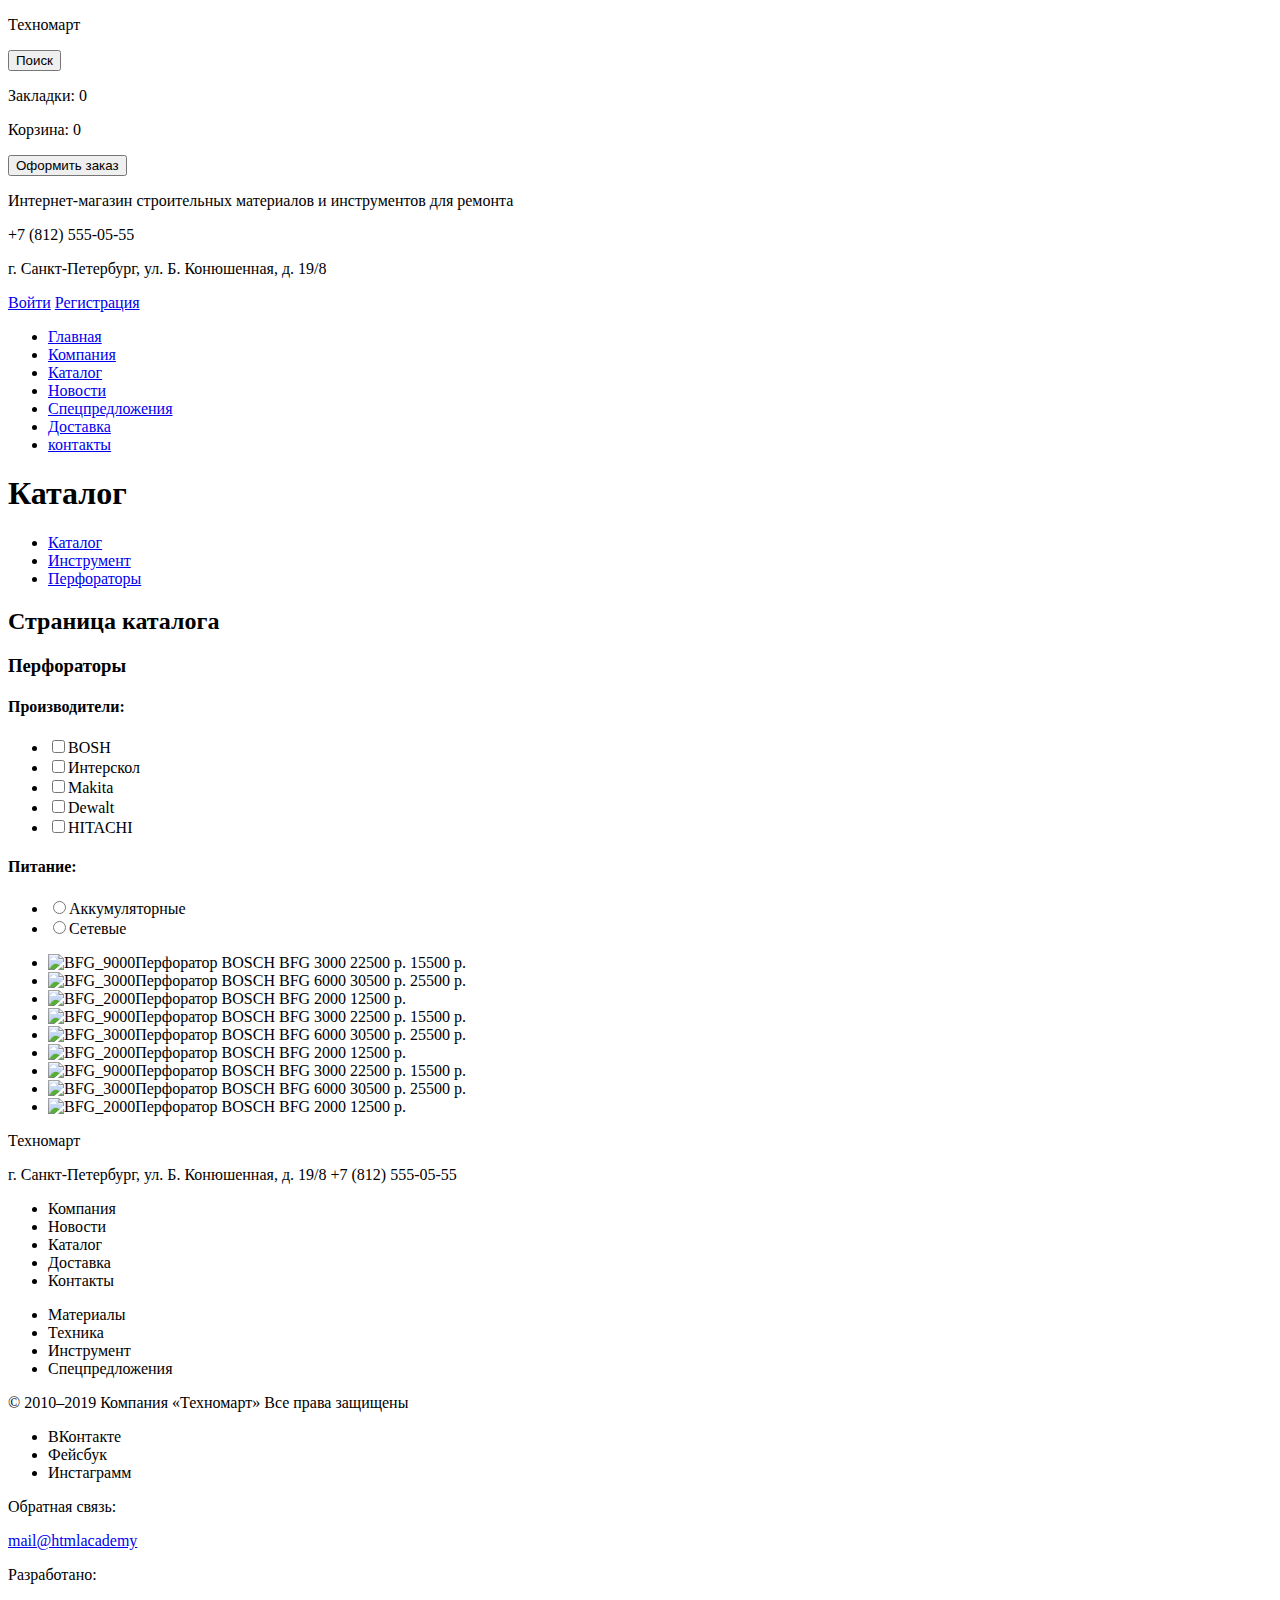
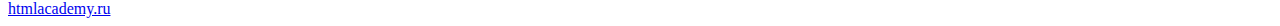
==== catalog.html @ 67257e68 "Разметка главной странцы и каталога 1" ====
﻿<!DOCTYPE html>
<html lang="ru">
  <head>
    <meta charset="utf-8">
    <meta name="keywords" content="Техномарт, инструменты">
    <meta name="description" content="интернет-магазн инструментов Техномарт"> 
    <title>HTML Academy: Техномарт</title>
  </head>
  <body>
    <header class="main-heder">
      <div class="main-heder__top">
        <p class="main-heder__top--header">Техномарт</p>
        <button class="main-heder__top--search">Поиск</button>
        <p class="main-heder__top--marks">Закладки: 0</p>
        <p class="main-heder__top--basket">Корзина: 0</p>
        <button class="botton">Оформить заказ</button>
      </div>
      <div class="main-heder__wrap">
        <p class="main-heder__wrap--text">Интернет-магазин строительных материалов и инструментов для ремонта</p>
        <div>
          <span class="main-heder__wrap--phone">+7 (812) 555-05-55</span>
          <p class="main-heder__wrap--adress">г. Санкт-Петербург, ул. Б. Конюшенная, д. 19/8</p>
          <div class="main-heder__wrap--personal">
            <a href="https://htmlacademy.ru/">Войти</a>
            <a href="https://htmlacademy.ru/">Регистрация</a>
          </div>

        </div>
      </div>
      <nav class="main-navigation">
        <ul class="main-navigation--list">
          <li><a href="index.html">Главная</a></li>
          <li><a href="about.html">Компания</a></li>
          <li><a href="catalog.html">Каталог</a></li>
          <li><a href="news.html">Новости</a></li>
          <li><a href="offer.html">Спецпредложения</a></li>
          <li><a href="delivery.html">Доставка</a></li>
          <li><a href="contacts.html">контакты</a></li>
        </ul>
      </nav>
    </header>

    <main class="container">
        <h1 class="visually-hidden">Каталог</h1>
      <div>
          <ul>
              <li><a href="catalog.html">Каталог</a></li>
              <li><a href="tools.html">Инструмент</a></li>
              <li><a href="perforators.html">Перфораторы</a></li>
          </ul>
          <h2 class="visually-hidden">Страница каталога</h2>
          <section class="perforators__conteiner">
              <h3 class="perforators__conteiner--header">Перфораторы</h3>
              <section class="perforators__filters">
                  <div>
                      <h4>Производители:</h4>
                      <ul>
                          <li> <input type="checkbox" id="bosh"><label for="bosh">BOSH</label></li>
                          <li> <input type="checkbox" id="interskol"><label for="interskol">Интерскол</label></li>
                          <li> <input type="checkbox" id="makita"><label for="makita">Makita</label></li>
                          <li> <input type="checkbox" id="dewalt"><label for="dewalt">Dewalt</label></li>
                          <li> <input type="checkbox" id="hitachi"><label for="hitachi">HITACHI</label></li>
                      </ul>
                      <h4>Питание:</h4>
                      <ul>
                          <li> <input type="radio" id="batery"><label for="batery">Аккумуляторные</label></li>
                          <li> <input type="radio" id="supply"><label for="supply">Сетевые</label></li>
                         
                      </ul>
                  </div> 
              </section>
              <section class="goods">
                    
                    <ul class="goods__catalog">
                      <li class="goods__catalog--item"><img src="item.png" alt="BFG_9000">Перфоратор BOSCH BFG 3000 22500 р. 15500 р.</li>
                      <li class="goods__catalog--item"><img src="item.png" alt="BFG_3000">Перфоратор BOSCH BFG 6000 30500 р. 25500 р.</li>
                      <li class="goods__catalog--item"><img src="item.png" alt="BFG_2000">Перфоратор BOSCH BFG 2000 12500 р.</li>
                      <li class="goods__catalog--item"><img src="item.png" alt="BFG_9000">Перфоратор BOSCH BFG 3000 22500 р. 15500 р.</li>
                      <li class="goods__catalog--item"><img src="item.png" alt="BFG_3000">Перфоратор BOSCH BFG 6000 30500 р. 25500 р.</li>
                      <li class="goods__catalog--item"><img src="item.png" alt="BFG_2000">Перфоратор BOSCH BFG 2000 12500 р.</li><li class="goods__catalog--item"><img src="item.png" alt="BFG_9000">Перфоратор BOSCH BFG 3000 22500 р. 15500 р.</li>
                      <li class="goods__catalog--item"><img src="item.png" alt="BFG_3000">Перфоратор BOSCH BFG 6000 30500 р. 25500 р.</li>
                      <li class="goods__catalog--item"><img src="item.png" alt="BFG_2000">Перфоратор BOSCH BFG 2000 12500 р.</li>
                    </ul>
                  </section>

          </section>
      </div>
    
              
   </main>

    <footer class="main-footer">
      <div class="main-footer__wrap">
        <p class="main-footer__wrap--heder">Техномарт</p>
        <p class="main-footer__wrap--contacts">г. Санкт-Петербург, ул. Б. Конюшенная, д. 19/8 +7 (812) 555-05-55</p>
        <ul class="main-footer__wrap--nav">
          <li>Компания</li>
          <li>Новости</li>
          <li>Каталог</li>
          <li>Доставка</li>
          <li>Контакты</li>
        </ul>

        <ul class="main-footer__wrap--catalog">
          <li>Материалы</li>
          <li>Техника</li>
          <li>Инструмент</li>
          <li>Спецпредложения</li>
        </ul>
      </div>
      <div class="main-footer__bottom">
        <p class="main-footer__bottom--text">© 2010–2019 Компания «Техномарт» Все права защищены</p>
          <ul class="main-footer__bottom--sotial">
            <li>ВКонтакте</li>
            <li>Фейсбук</li>
            <li>Инстаграмм</li>
          </ul>
          <p class="main-footer__bottom--email">Обратная связь:</p>
          <a href="mail@htmlacademy" class="main-footer__bottom--link">mail@htmlacademy</a>
          <p class="main-footer__bottom--developer">Разработано:</p>
          <a href="htmlacademy.ru" class="main-footer__bottom--link">htmlacademy.ru</a>
      </div>   
    </footer>

  </body>
</html>
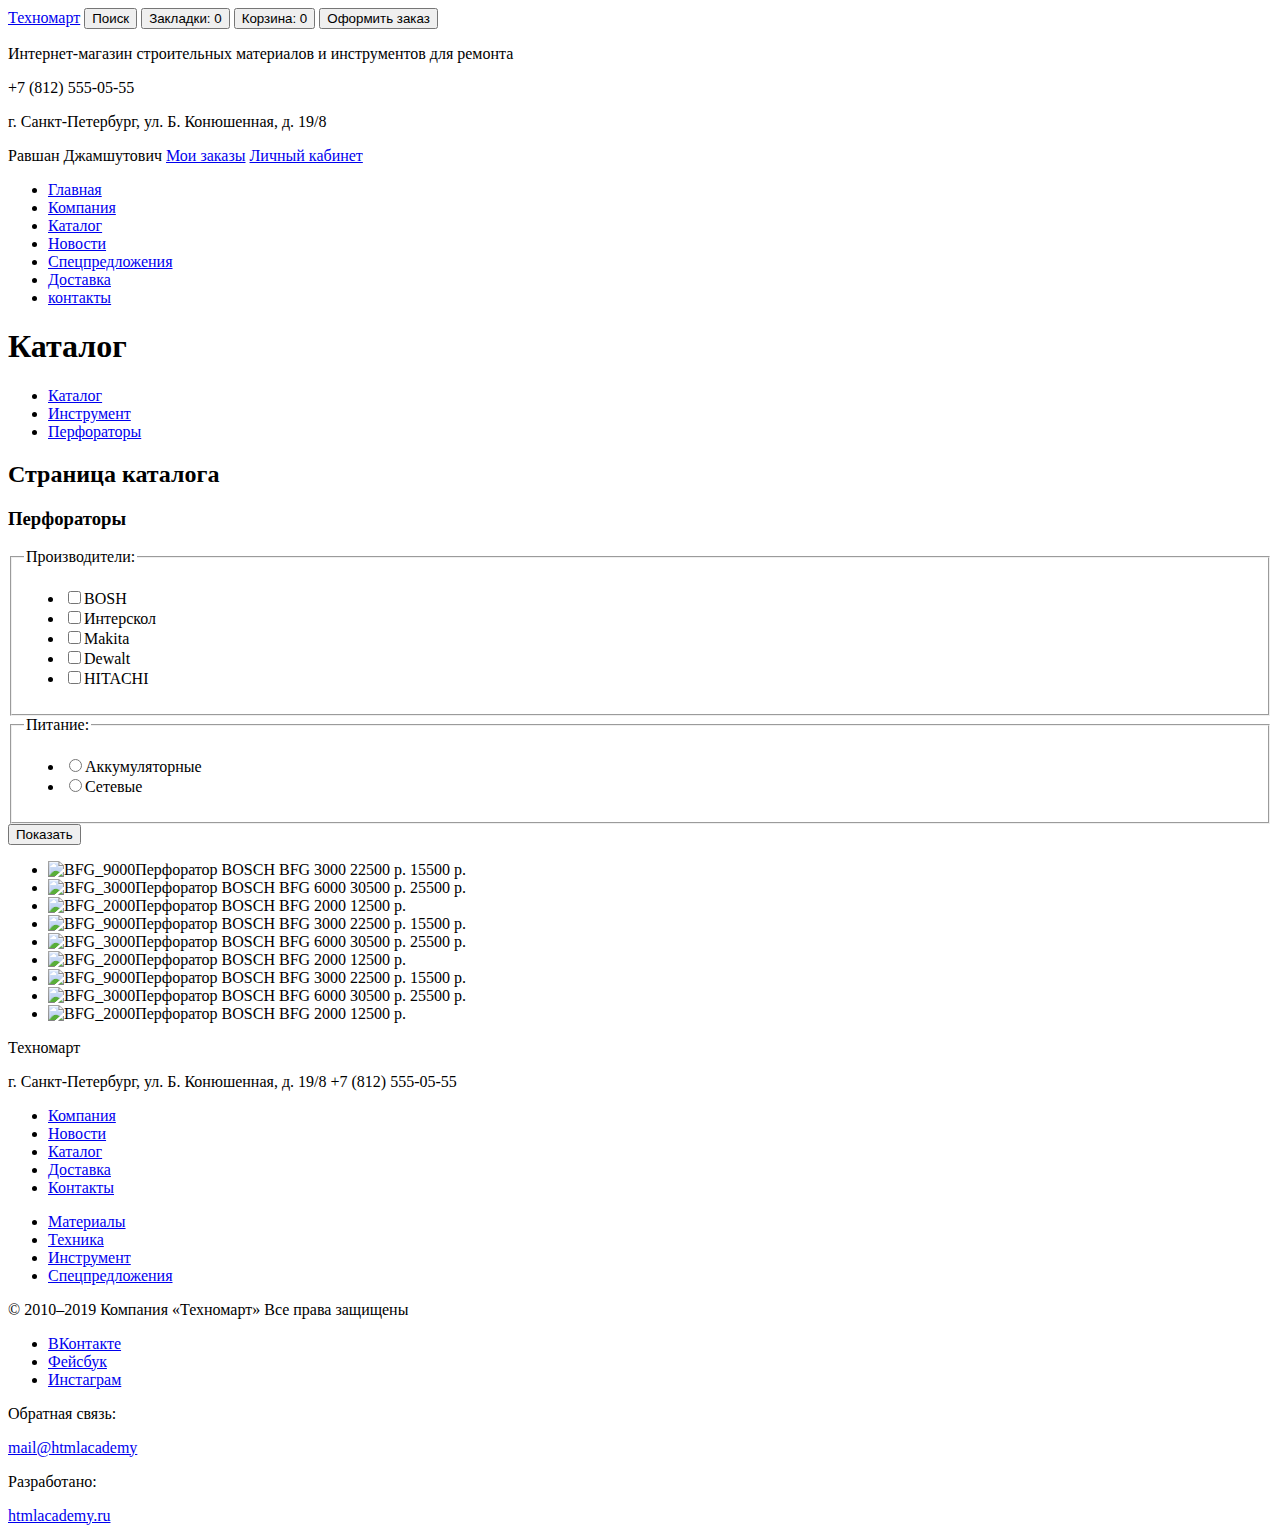
==== commit b7e9c418: "Разметка личного проекта. Исправление ошибок." ====
--- a/catalog.html
+++ b/catalog.html
@@ -4,31 +4,31 @@
     <meta charset="utf-8">
     <meta name="keywords" content="Техномарт, инструменты">
     <meta name="description" content="интернет-магазн инструментов Техномарт"> 
-    <title>HTML Academy: Техномарт</title>
+    <title>HTML Academy: Каталог Техномарт</title>
   </head>
   <body>
     <header class="main-heder">
       <div class="main-heder__top">
-        <p class="main-heder__top--header">Техномарт</p>
-        <button class="main-heder__top--search">Поиск</button>
-        <p class="main-heder__top--marks">Закладки: 0</p>
-        <p class="main-heder__top--basket">Корзина: 0</p>
+        <a class="main-heder__header" href="https://htmlacademy.ru/">Техномарт</a>
+        <button class="main-heder__search">Поиск</button>
+        <button class="main-heder__marks">Закладки: 0</button>
+        <button class="main-heder__basket">Корзина: 0</button>
         <button class="botton">Оформить заказ</button>
       </div>
       <div class="main-heder__wrap">
-        <p class="main-heder__wrap--text">Интернет-магазин строительных материалов и инструментов для ремонта</p>
+        <p class="main-heder__text">Интернет-магазин строительных материалов и инструментов для ремонта</p>
         <div>
-          <span class="main-heder__wrap--phone">+7 (812) 555-05-55</span>
-          <p class="main-heder__wrap--adress">г. Санкт-Петербург, ул. Б. Конюшенная, д. 19/8</p>
-          <div class="main-heder__wrap--personal">
-            <a href="https://htmlacademy.ru/">Войти</a>
-            <a href="https://htmlacademy.ru/">Регистрация</a>
-          </div>
-
+            <span class="main-heder__phone">+7 (812) 555-05-55</span>
+            <p class="main-heder__adress">г. Санкт-Петербург, ул. Б. Конюшенная, д. 19/8</p>
+        </div>
+        <div class="main-heder__personal">
+            <span class="main-heder__name">Равшан Джамшутович</span>
+            <a class="main-heder__oders" href="https://htmlacademy.ru/">Мои заказы</a>
+            <a class="main-heder__kabinet" href="https://htmlacademy.ru/">Личный кабинет</a>
         </div>
       </div>
       <nav class="main-navigation">
-        <ul class="main-navigation--list">
+        <ul class="main-navigation__list">
           <li><a href="index.html">Главная</a></li>
           <li><a href="about.html">Компания</a></li>
           <li><a href="catalog.html">Каталог</a></li>
@@ -42,85 +42,86 @@
 
     <main class="container">
         <h1 class="visually-hidden">Каталог</h1>
-      <div>
-          <ul>
+          <ul class="breadcrumbs">
               <li><a href="catalog.html">Каталог</a></li>
               <li><a href="tools.html">Инструмент</a></li>
               <li><a href="perforators.html">Перфораторы</a></li>
           </ul>
           <h2 class="visually-hidden">Страница каталога</h2>
-          <section class="perforators__conteiner">
-              <h3 class="perforators__conteiner--header">Перфораторы</h3>
-              <section class="perforators__filters">
-                  <div>
-                      <h4>Производители:</h4>
+          <section class="main__conteiner">
+              <h3 class="main__header">Перфораторы</h3>
+              <div class="main__filters">
+                      <fieldset>
+                          <legend>Производители:</legend>
                       <ul>
-                          <li> <input type="checkbox" id="bosh"><label for="bosh">BOSH</label></li>
-                          <li> <input type="checkbox" id="interskol"><label for="interskol">Интерскол</label></li>
-                          <li> <input type="checkbox" id="makita"><label for="makita">Makita</label></li>
-                          <li> <input type="checkbox" id="dewalt"><label for="dewalt">Dewalt</label></li>
-                          <li> <input type="checkbox" id="hitachi"><label for="hitachi">HITACHI</label></li>
+                          <li> <input type="checkbox" name="bosh" id="bosh"><label for="bosh">BOSH</label></li>
+                          <li> <input type="checkbox" name="interskol" id="interskol"><label for="interskol">Интерскол</label></li>
+                          <li> <input type="checkbox" name="makita" id="makita"><label for="makita">Makita</label></li>
+                          <li> <input type="checkbox" name="dewalt" id="dewalt"><label for="dewalt">Dewalt</label></li>
+                          <li> <input type="checkbox" name="hitachi" id="hitachi"><label for="hitachi">HITACHI</label></li>
                       </ul>
-                      <h4>Питание:</h4>
+                      </fieldset>
+                  <fieldset>
+                      <legend>Питание:</legend>
                       <ul>
-                          <li> <input type="radio" id="batery"><label for="batery">Аккумуляторные</label></li>
-                          <li> <input type="radio" id="supply"><label for="supply">Сетевые</label></li>
-                         
+                          <li> <input type="radio" name="power" value="batery" id="batery"><label for="batery">Аккумуляторные</label></li>
+                          <li> <input type="radio" name="power" value="supply" id="supply"><label for="supply">Сетевые</label></li>
                       </ul>
-                  </div> 
-              </section>
-              <section class="goods">
-                    
+                  </fieldset>
+                  <button class="button" type="submit">Показать</button>
+              </div> 
+              <section class="goods">   
                     <ul class="goods__catalog">
-                      <li class="goods__catalog--item"><img src="item.png" alt="BFG_9000">Перфоратор BOSCH BFG 3000 22500 р. 15500 р.</li>
-                      <li class="goods__catalog--item"><img src="item.png" alt="BFG_3000">Перфоратор BOSCH BFG 6000 30500 р. 25500 р.</li>
-                      <li class="goods__catalog--item"><img src="item.png" alt="BFG_2000">Перфоратор BOSCH BFG 2000 12500 р.</li>
-                      <li class="goods__catalog--item"><img src="item.png" alt="BFG_9000">Перфоратор BOSCH BFG 3000 22500 р. 15500 р.</li>
-                      <li class="goods__catalog--item"><img src="item.png" alt="BFG_3000">Перфоратор BOSCH BFG 6000 30500 р. 25500 р.</li>
-                      <li class="goods__catalog--item"><img src="item.png" alt="BFG_2000">Перфоратор BOSCH BFG 2000 12500 р.</li><li class="goods__catalog--item"><img src="item.png" alt="BFG_9000">Перфоратор BOSCH BFG 3000 22500 р. 15500 р.</li>
-                      <li class="goods__catalog--item"><img src="item.png" alt="BFG_3000">Перфоратор BOSCH BFG 6000 30500 р. 25500 р.</li>
-                      <li class="goods__catalog--item"><img src="item.png" alt="BFG_2000">Перфоратор BOSCH BFG 2000 12500 р.</li>
+                      <li class="goods__item"><img src="item.png" alt="BFG_9000">Перфоратор BOSCH BFG 3000 22500 р. 15500 р.</li>
+                      <li class="goods__item"><img src="item.png" alt="BFG_3000">Перфоратор BOSCH BFG 6000 30500 р. 25500 р.</li>
+                      <li class="goods__item"><img src="item.png" alt="BFG_2000">Перфоратор BOSCH BFG 2000 12500 р.</li>
+                      <li class="goods__item"><img src="item.png" alt="BFG_9000">Перфоратор BOSCH BFG 3000 22500 р. 15500 р.</li>
+                      <li class="goods__item"><img src="item.png" alt="BFG_3000">Перфоратор BOSCH BFG 6000 30500 р. 25500 р.</li>
+                      <li class="goods__item"><img src="item.png" alt="BFG_2000">Перфоратор BOSCH BFG 2000 12500 р.</li>
+                      <li class="goods__item"><img src="item.png" alt="BFG_9000">Перфоратор BOSCH BFG 3000 22500 р. 15500 р.</li>
+                      <li class="goods__item"><img src="item.png" alt="BFG_3000">Перфоратор BOSCH BFG 6000 30500 р. 25500 р.</li>
+                      <li class="goods__item"><img src="item.png" alt="BFG_2000">Перфоратор BOSCH BFG 2000 12500 р.</li>
                     </ul>
-                  </section>
+               </section>
 
           </section>
-      </div>
     
               
    </main>
 
-    <footer class="main-footer">
-      <div class="main-footer__wrap">
-        <p class="main-footer__wrap--heder">Техномарт</p>
-        <p class="main-footer__wrap--contacts">г. Санкт-Петербург, ул. Б. Конюшенная, д. 19/8 +7 (812) 555-05-55</p>
-        <ul class="main-footer__wrap--nav">
-          <li>Компания</li>
-          <li>Новости</li>
-          <li>Каталог</li>
-          <li>Доставка</li>
-          <li>Контакты</li>
-        </ul>
-
-        <ul class="main-footer__wrap--catalog">
-          <li>Материалы</li>
-          <li>Техника</li>
-          <li>Инструмент</li>
-          <li>Спецпредложения</li>
-        </ul>
-      </div>
-      <div class="main-footer__bottom">
-        <p class="main-footer__bottom--text">© 2010–2019 Компания «Техномарт» Все права защищены</p>
-          <ul class="main-footer__bottom--sotial">
-            <li>ВКонтакте</li>
-            <li>Фейсбук</li>
-            <li>Инстаграмм</li>
+   <footer class="main-footer">
+        <div class="main-footer__wrap">
+          <p class="main-footer__header">Техномарт</p>
+          <p class="main-footer__contacts">г. Санкт-Петербург, ул. Б. Конюшенная, д. 19/8 +7 (812) 555-05-55</p>
+          <ul class="main-footer__nav">
+            <li><a class="main-footer__link" href="about.html">Компания</a></li>
+            <li><a href="news.html">Новости</a></li>
+            <li><a href="catalog.html">Каталог</a></li>
+            <li><a href="delivery.html">Доставка</a></li>
+            <li><a href="contacts.html">Контакты</a></li>
           </ul>
-          <p class="main-footer__bottom--email">Обратная связь:</p>
-          <a href="mail@htmlacademy" class="main-footer__bottom--link">mail@htmlacademy</a>
-          <p class="main-footer__bottom--developer">Разработано:</p>
-          <a href="htmlacademy.ru" class="main-footer__bottom--link">htmlacademy.ru</a>
-      </div>   
-    </footer>
-
-  </body>
-</html>
+  
+          <ul class="main-footer__catalog">
+            <li><a href="materials.html">Материалы</a></li>
+            <li><a href="tehnik.html">Техника</a></li>
+            <li><a href="tools.html">Инструмент</a></li>
+            <li><a href="offers.html">Спецпредложения</a></li>
+          </ul>
+        </div>
+        <div class="main-footer__bottom">
+          <p class="main-footer__text">© 2010–2019 Компания «Техномарт» Все права защищены</p>
+            <ul class="main-footer__sotial">
+                <li><a class="main-footer__vk" href="vk.html">ВКонтакте</a></li>
+                <li><a class="main-footer__fb" href="fb.html">Фейсбук</a></li>
+                <li><a class="main-footer__instagram" href="instagram.html">Инстаграм</a></li>
+            </ul>
+            <p class="main-footer__email">Обратная связь:</p>
+            <a href="mail@htmlacademy" class="main-footer__link">mail@htmlacademy</a>
+            <p class="main-footer__developer">Разработано:</p>
+            <a href="htmlacademy.ru" class="main-footer__link">htmlacademy.ru</a>
+        </div>   
+      </footer>
+  
+    </body>
+  </html>
+  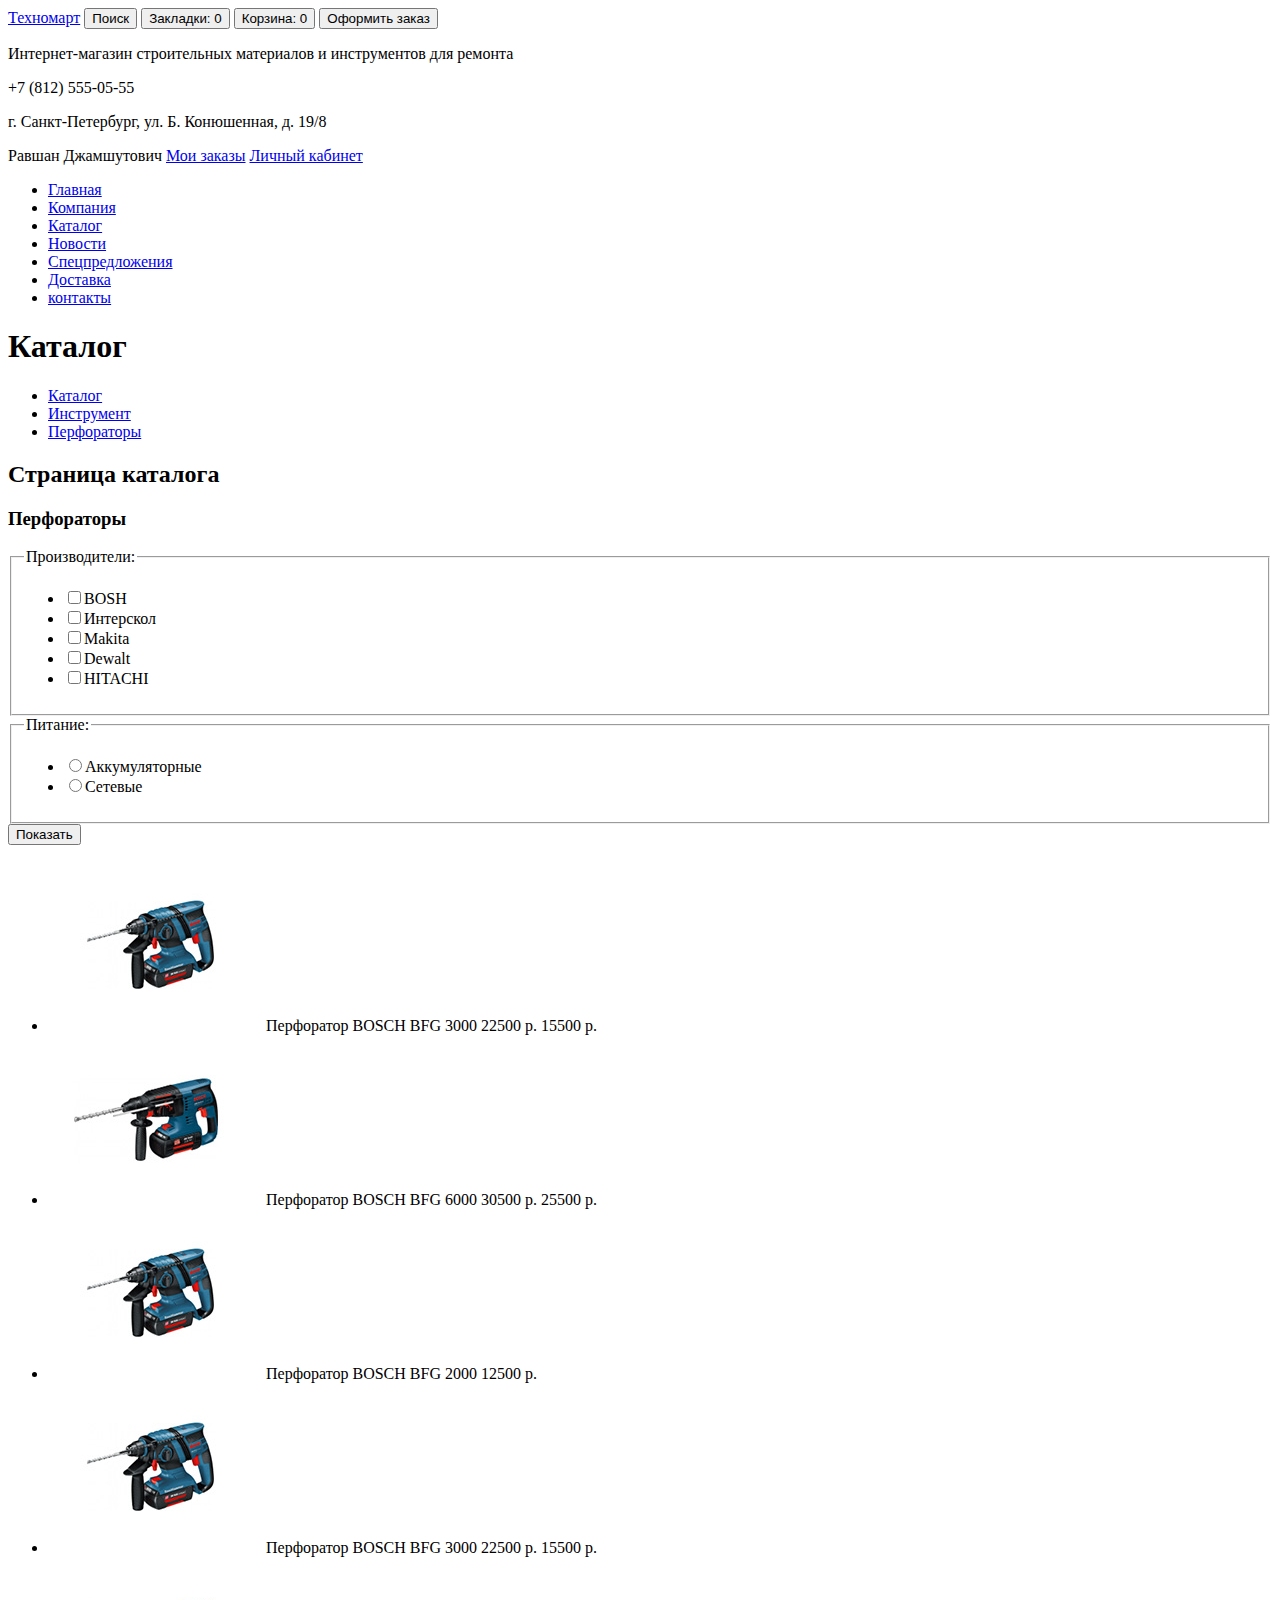
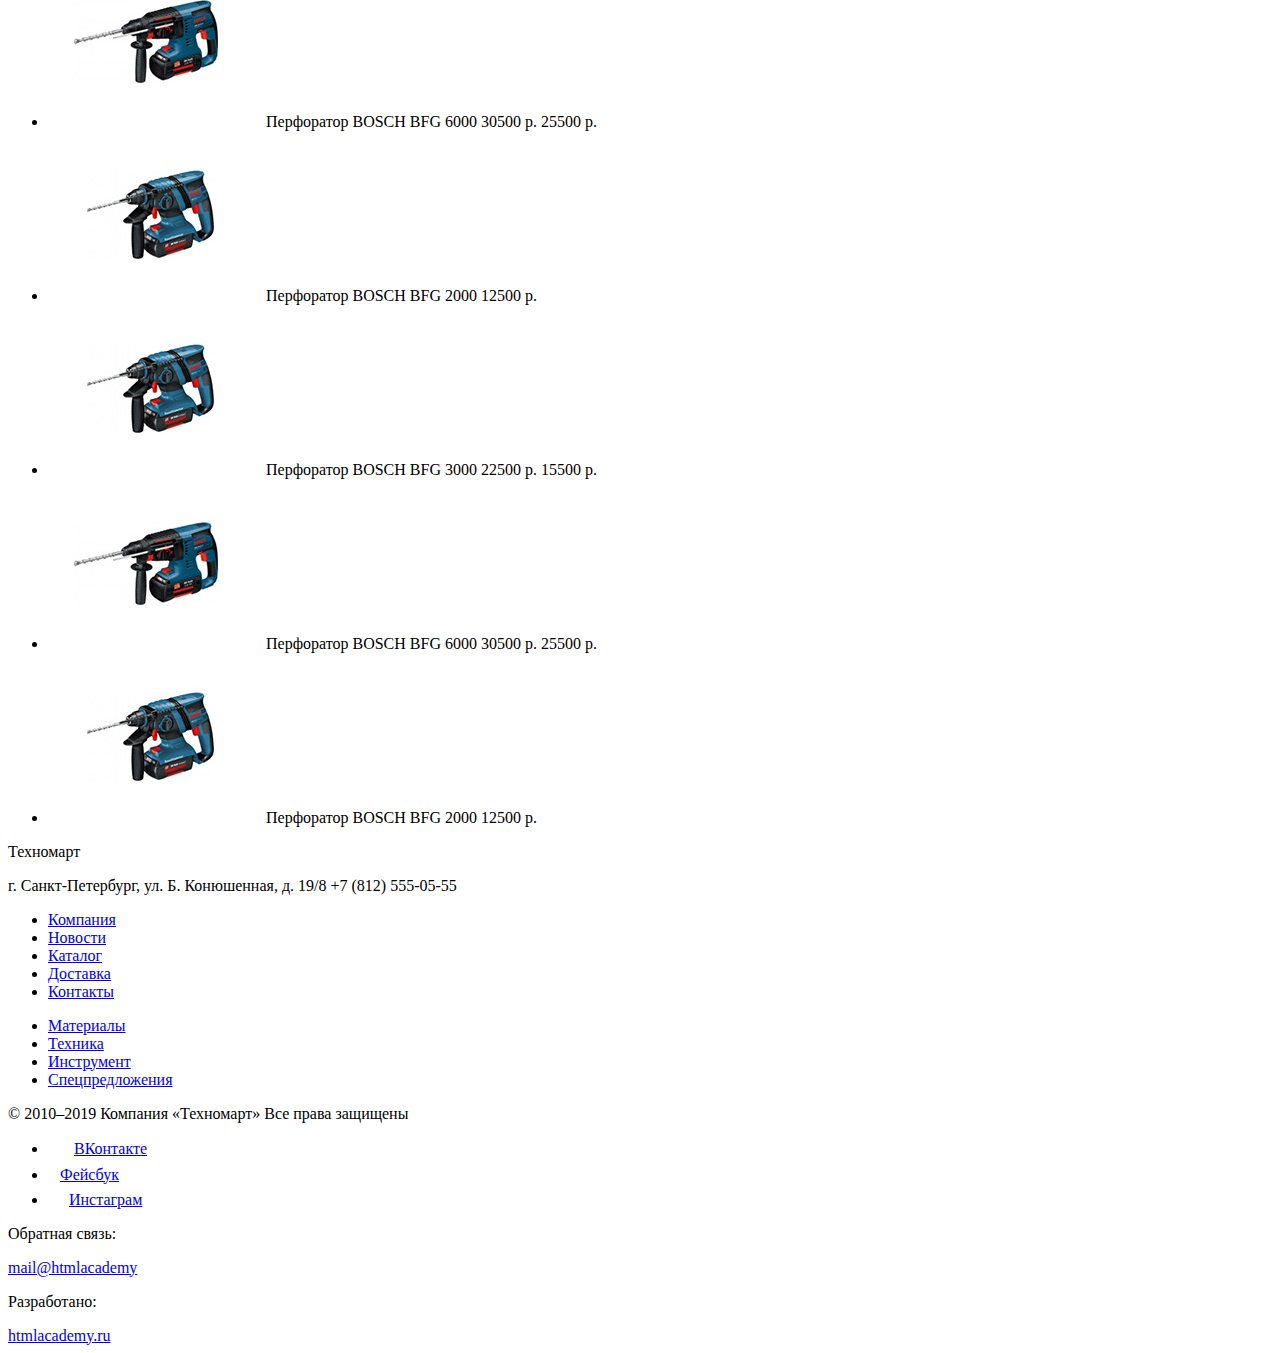
==== commit 8e21acb8: "Подключение контентных изображений" ====
--- a/catalog.html
+++ b/catalog.html
@@ -72,15 +72,15 @@
               </div> 
               <section class="goods">   
                     <ul class="goods__catalog">
-                      <li class="goods__item"><img src="item.png" alt="BFG_9000">Перфоратор BOSCH BFG 3000 22500 р. 15500 р.</li>
-                      <li class="goods__item"><img src="item.png" alt="BFG_3000">Перфоратор BOSCH BFG 6000 30500 р. 25500 р.</li>
-                      <li class="goods__item"><img src="item.png" alt="BFG_2000">Перфоратор BOSCH BFG 2000 12500 р.</li>
-                      <li class="goods__item"><img src="item.png" alt="BFG_9000">Перфоратор BOSCH BFG 3000 22500 р. 15500 р.</li>
-                      <li class="goods__item"><img src="item.png" alt="BFG_3000">Перфоратор BOSCH BFG 6000 30500 р. 25500 р.</li>
-                      <li class="goods__item"><img src="item.png" alt="BFG_2000">Перфоратор BOSCH BFG 2000 12500 р.</li>
-                      <li class="goods__item"><img src="item.png" alt="BFG_9000">Перфоратор BOSCH BFG 3000 22500 р. 15500 р.</li>
-                      <li class="goods__item"><img src="item.png" alt="BFG_3000">Перфоратор BOSCH BFG 6000 30500 р. 25500 р.</li>
-                      <li class="goods__item"><img src="item.png" alt="BFG_2000">Перфоратор BOSCH BFG 2000 12500 р.</li>
+                      <li class="goods__item"><img src="img/BFG3000.jpg" alt="BFG_9000">Перфоратор BOSCH BFG 3000 22500 р. 15500 р.</li>
+                      <li class="goods__item"><img src="img/BFG6000.jpg" alt="BFG_3000">Перфоратор BOSCH BFG 6000 30500 р. 25500 р.</li>
+                      <li class="goods__item"><img src="img/BFG2000.jpg" alt="BFG_2000">Перфоратор BOSCH BFG 2000 12500 р.</li>
+                      <li class="goods__item"><img src="img/BFG3000.jpg" alt="BFG_9000">Перфоратор BOSCH BFG 3000 22500 р. 15500 р.</li>
+                      <li class="goods__item"><img src="img/BFG6000.jpg" alt="BFG_3000">Перфоратор BOSCH BFG 6000 30500 р. 25500 р.</li>
+                      <li class="goods__item"><img src="img/BFG2000.jpg" alt="BFG_2000">Перфоратор BOSCH BFG 2000 12500 р.</li>
+                      <li class="goods__item"><img src="img/BFG3000.jpg" alt="BFG_9000">Перфоратор BOSCH BFG 3000 22500 р. 15500 р.</li>
+                      <li class="goods__item"><img src="img/BFG6000.jpg" alt="BFG_3000">Перфоратор BOSCH BFG 6000 30500 р. 25500 р.</li>
+                      <li class="goods__item"><img src="img/BFG2000.jpg" alt="BFG_2000">Перфоратор BOSCH BFG 2000 12500 р.</li>
                     </ul>
                </section>
 
@@ -111,9 +111,9 @@
         <div class="main-footer__bottom">
           <p class="main-footer__text">© 2010–2019 Компания «Техномарт» Все права защищены</p>
             <ul class="main-footer__sotial">
-                <li><a class="main-footer__vk" href="vk.html">ВКонтакте</a></li>
-                <li><a class="main-footer__fb" href="fb.html">Фейсбук</a></li>
-                <li><a class="main-footer__instagram" href="instagram.html">Инстаграм</a></li>
+                <li><a class="main-footer__vk" href="vk.html"><svg xmlns="http://www.w3.org/2000/svg" width="26" height="15" viewBox="0 0 26 15"><path fill="#FFF" d="M16.138 11.51c.956-.309 2.18 2.04 3.483 2.939.978.681 1.727.534 1.727.534l3.473-.05s1.815-.112.957-1.554c-.071-.12-.503-1.069-2.585-3.022-2.177-2.043-1.882-1.712.739-5.244 1.597-2.153 2.236-3.468 2.036-4.028-.192-.539-1.365-.399-1.365-.399L20.69.713c-.381.001-.704.119-.851.515-.003.004-.621 1.666-1.445 3.079-1.741 2.989-2.436 3.148-2.724 2.961-.661-.433-.494-1.737-.494-2.664 0-2.897.432-4.105-.846-4.417-.427-.104-.739-.172-1.828-.182-1.392-.021-2.574 0-3.244.329-.445.223-.786.712-.579.74.26.035.843.16 1.155.586.401.552.389 1.789.389 1.789s.229 3.411-.54 3.834c-.528.29-1.25-.302-2.803-3.016-.793-1.388-1.392-2.922-1.392-2.922s-.116-.285-.326-.441c-.25-.185-.6-.244-.6-.244L.848.684S.29.7.085.946c-.182.218-.015.668-.015.668s2.909 6.881 6.203 10.347c3.02 3.182 6.452 2.971 6.452 2.971h1.555s.469-.054.709-.312c.224-.24.214-.691.214-.691s-.031-2.109.935-2.419z"/></svg>ВКонтакте</a></li>
+                <li><a class="main-footer__fb" href="fb.html"><svg xmlns="http://www.w3.org/2000/svg" width="12" height="22" viewBox="0 0 12 22"><path fill="#FFF" d="M12 4V0H8a4 4 0 0 0-4 4v4H0v4h4v10h4V12h4V8H8V4h4z"/></svg>Фейсбук</a></li>
+                <li><a class="main-footer__instagram" href="instagram.html"><svg xmlns="http://www.w3.org/2000/svg" width="21" height="21" viewBox="0 0 21 21"><path fill="#FFF" d="M18 0H3C1.35 0 0 1.35 0 3v15c0 1.65 1.35 3 3 3h15c1.65 0 3-1.35 3-3V3c0-1.65-1.35-3-3-3zm-7.5 7c1.93 0 3.5 1.57 3.5 3.5S12.43 14 10.5 14 7 12.43 7 10.5 8.57 7 10.5 7zM18 18H3V9h1.181A6.504 6.504 0 0 0 4 10.5a6.5 6.5 0 1 0 13 0 6.45 6.45 0 0 0-.181-1.5H18v9zm0-11h-4V3h4v4z"/></svg>Инстаграм</a></li>
             </ul>
             <p class="main-footer__email">Обратная связь:</p>
             <a href="mail@htmlacademy" class="main-footer__link">mail@htmlacademy</a>
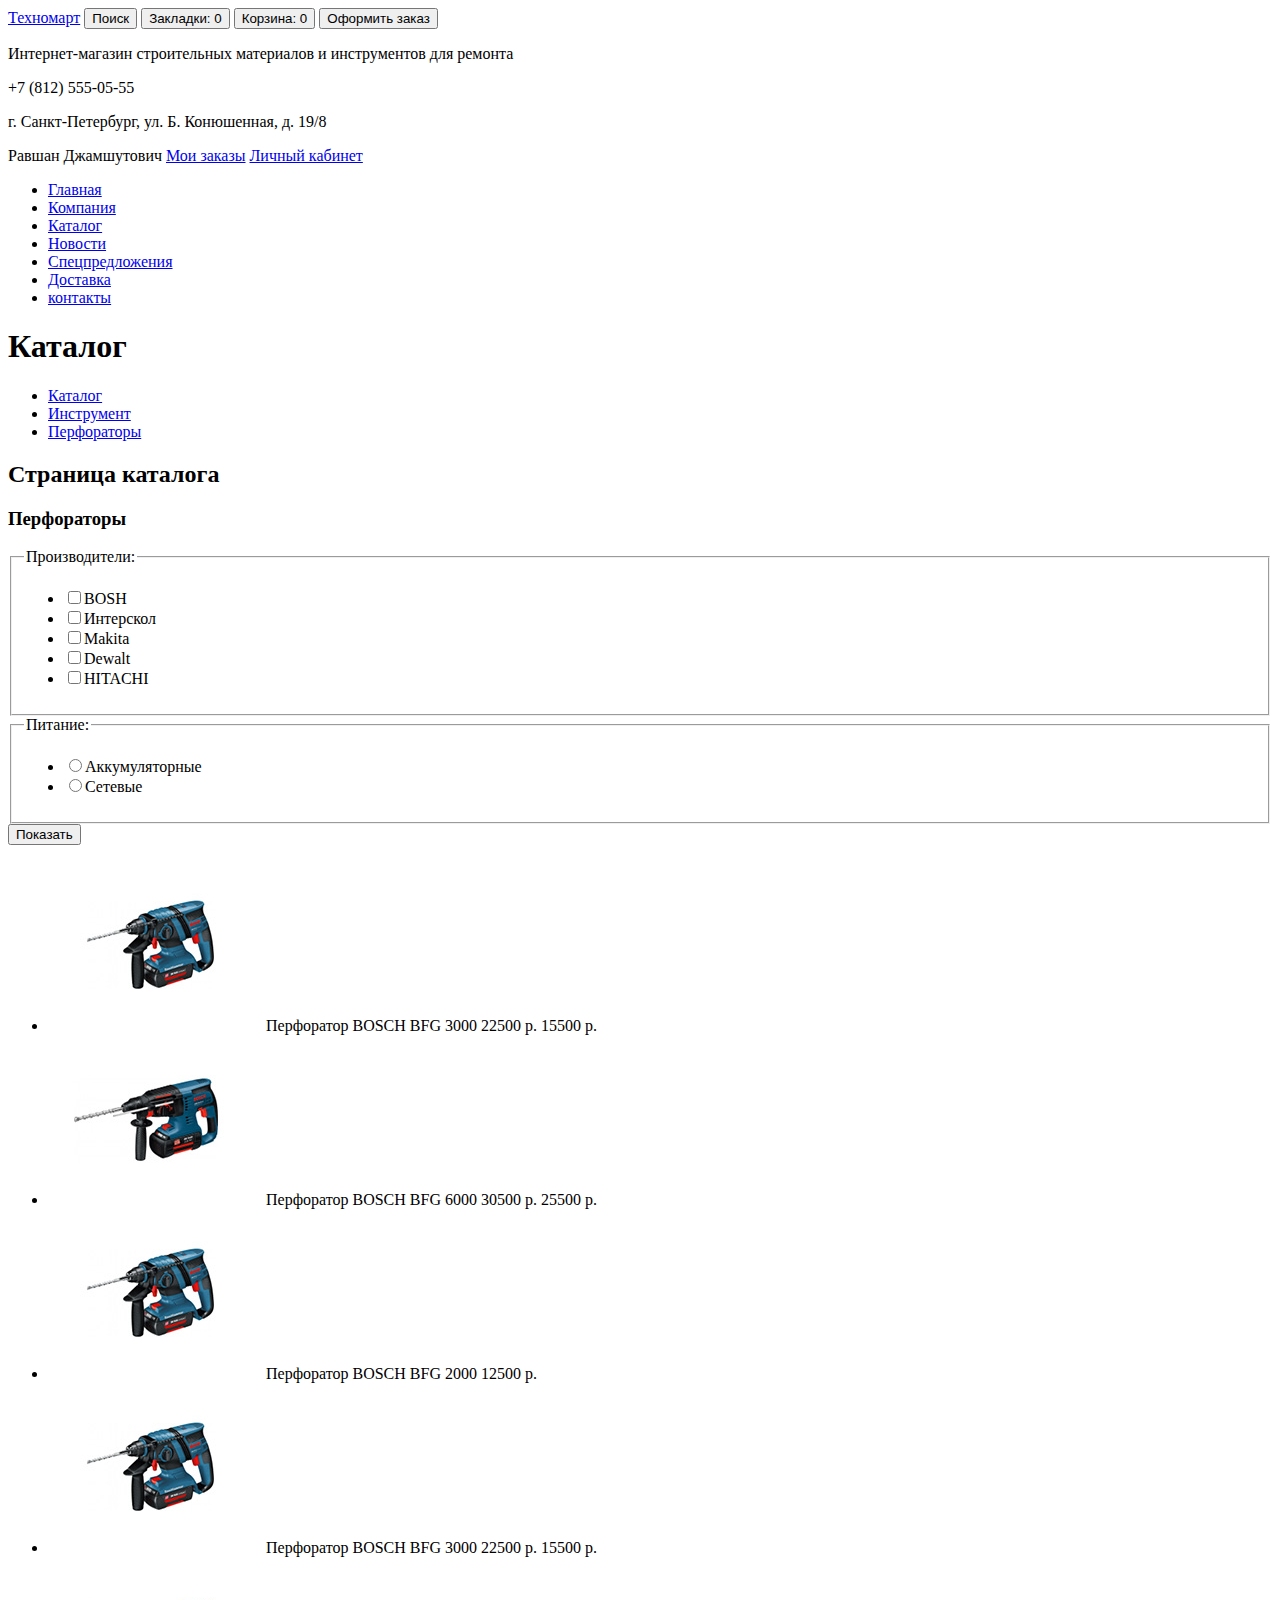
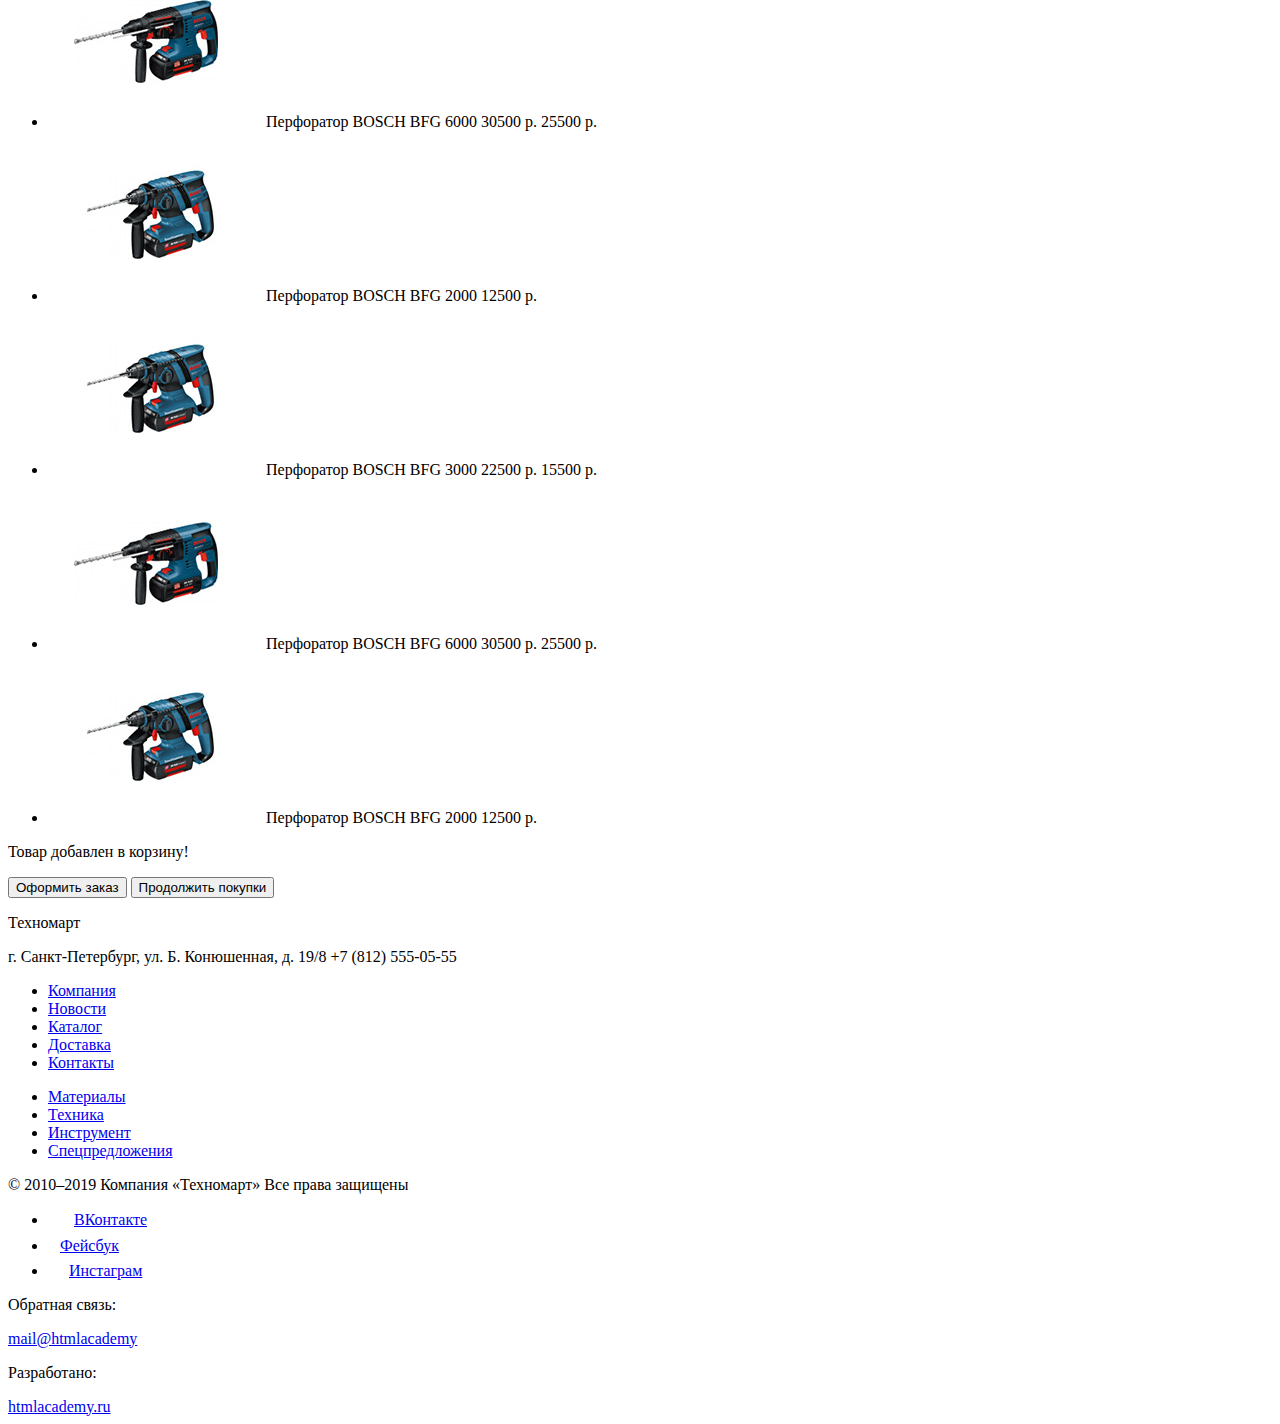
==== commit ff050fc3: "Разметка форм" ====
--- a/catalog.html
+++ b/catalog.html
@@ -51,6 +51,7 @@
           <section class="main__conteiner">
               <h3 class="main__header">Перфораторы</h3>
               <div class="main__filters">
+                <form class="main__form" method="get" action="https://echo.htmlacademy.ru">
                       <fieldset>
                           <legend>Производители:</legend>
                       <ul>
@@ -69,6 +70,7 @@
                       </ul>
                   </fieldset>
                   <button class="button" type="submit">Показать</button>
+                </form>
               </div> 
               <section class="goods">   
                     <ul class="goods__catalog">
@@ -83,6 +85,13 @@
                       <li class="goods__item"><img src="img/BFG2000.jpg" alt="BFG_2000">Перфоратор BOSCH BFG 2000 12500 р.</li>
                     </ul>
                </section>
+               <div>
+                 <form class="order_form" method="post" action="https://echo.htmlacademy.ru">
+                  <p class="order_text">Товар добавлен в корзину!</p>
+                  <button class="order_complete" type="submit">Оформить заказ</button>
+                  <button class="order_continue" type="submit">Продолжить покупки</button>
+                </form>
+               </div>
 
           </section>
     
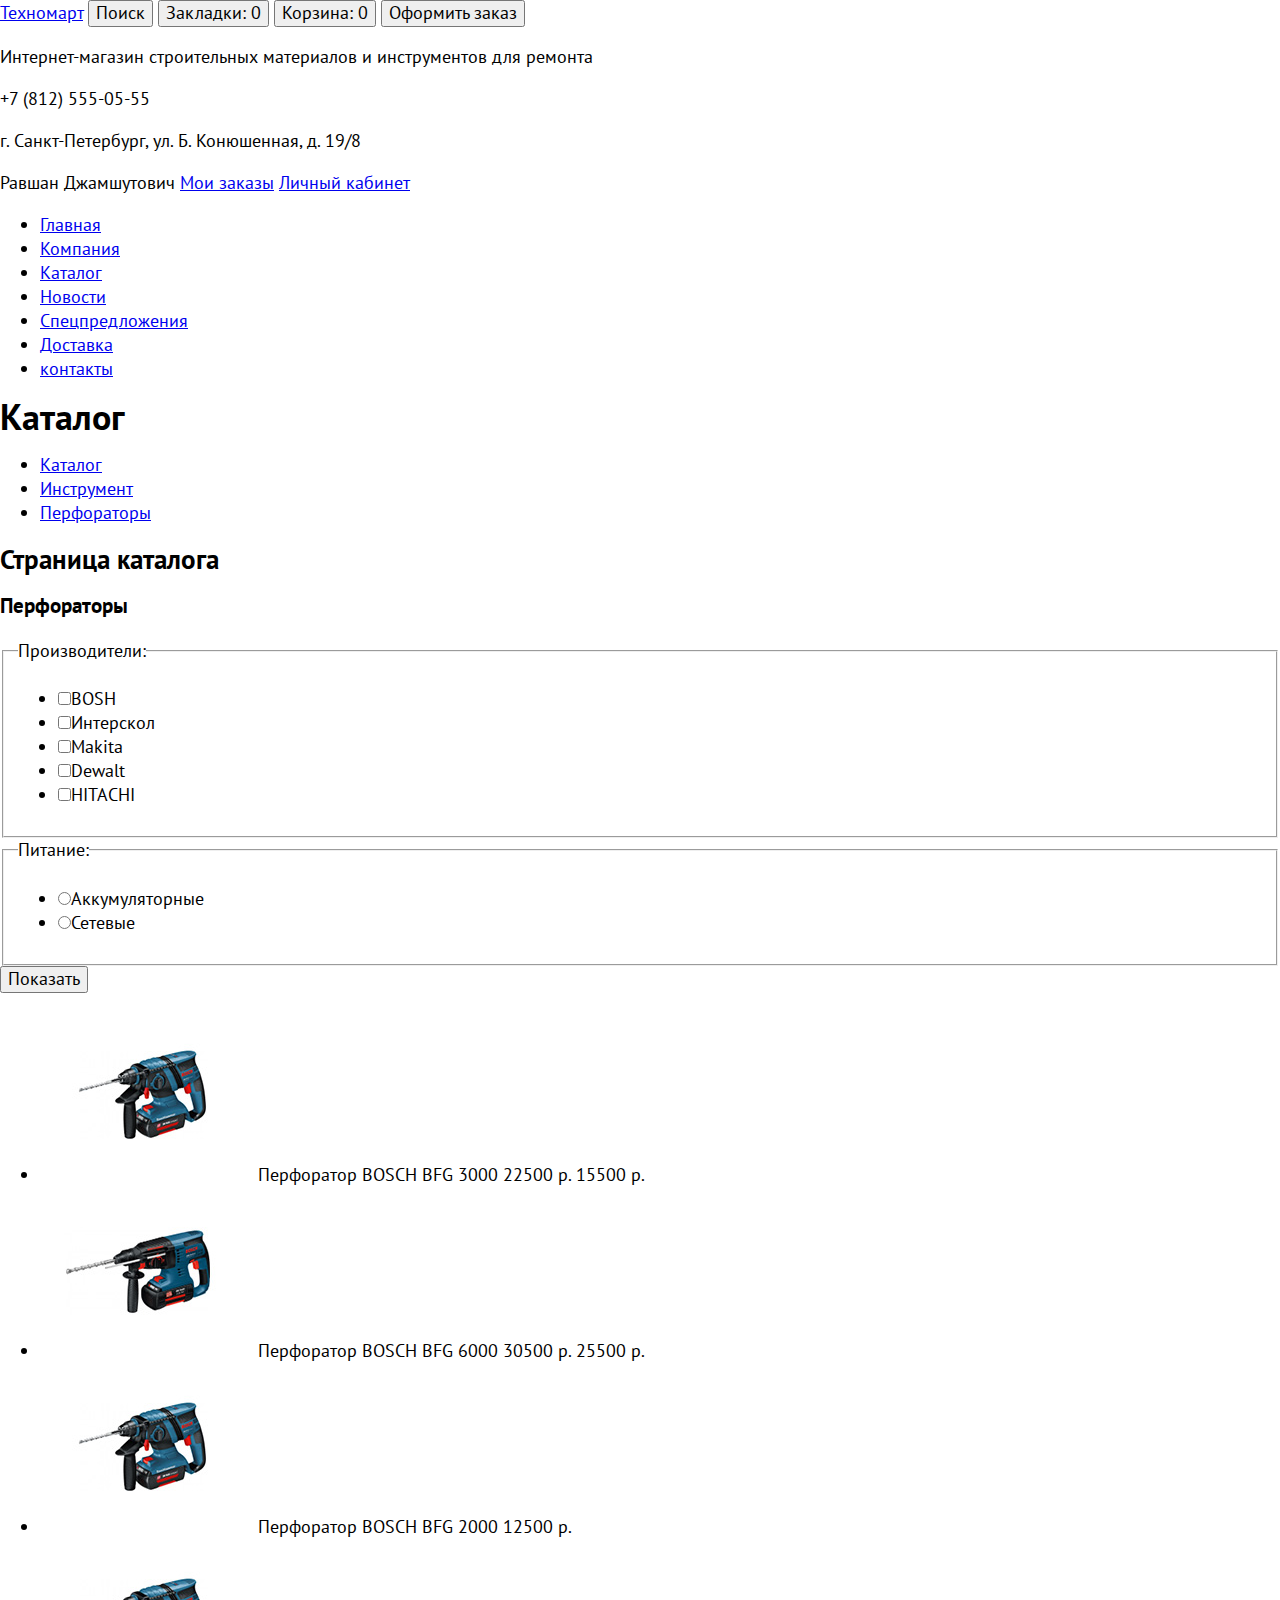
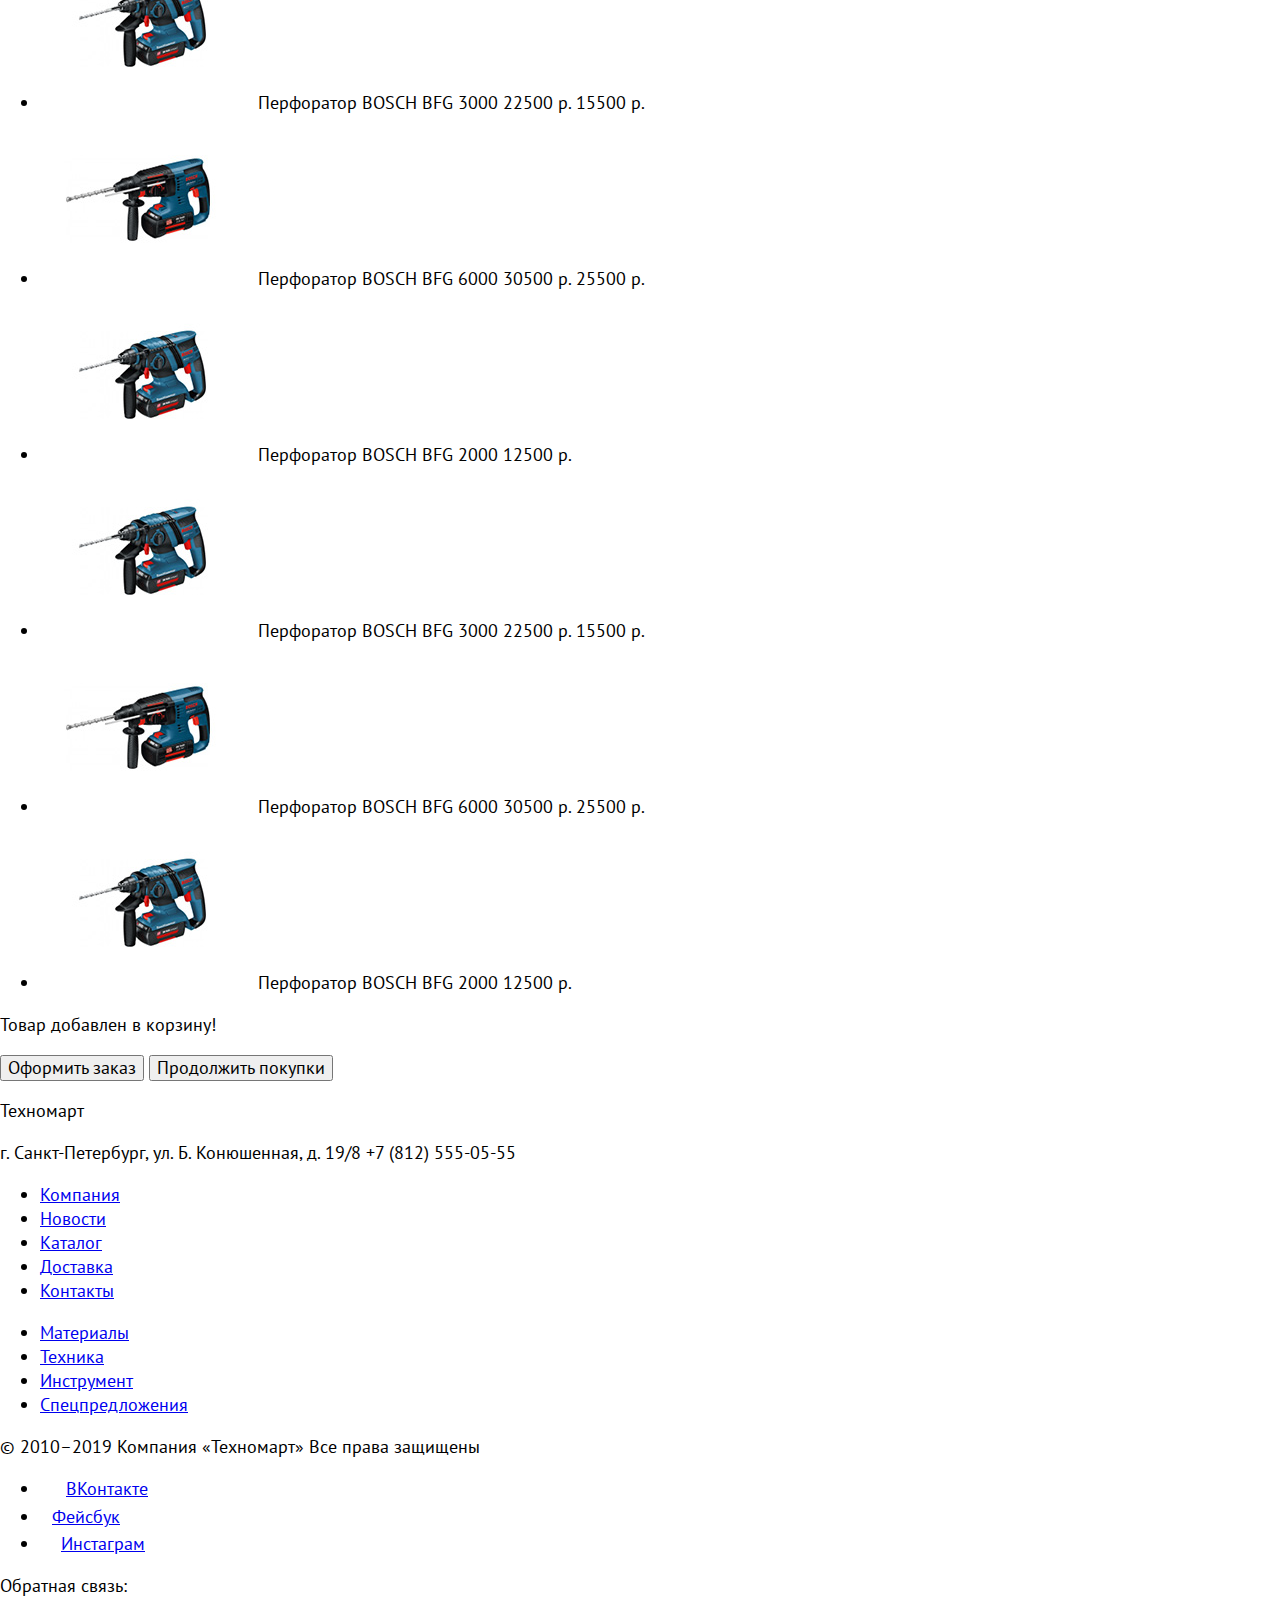
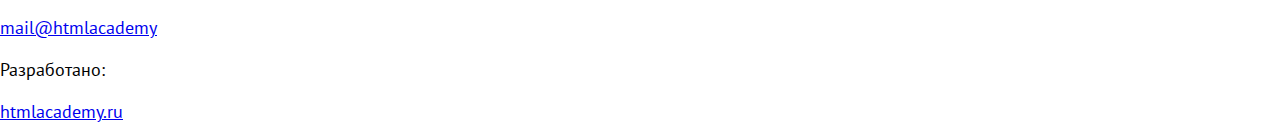
==== commit 6112f2bf: "подключение шрифтов" ====
--- a/catalog.html
+++ b/catalog.html
@@ -4,16 +4,20 @@
     <meta charset="utf-8">
     <meta name="keywords" content="Техномарт, инструменты">
     <meta name="description" content="интернет-магазн инструментов Техномарт"> 
+    <link href="css/normalize.css" rel="stylesheet">
+    <link href="https://fonts.googleapis.com/css?family=Cuprum&display=swap&subset=cyrillic" rel="stylesheet">
+    <link href="https://fonts.googleapis.com/css?family=Cuprum|PT+Sans&display=swap&subset=cyrillic" rel="stylesheet">
+    <link href="css/style.css" rel="stylesheet" type="text/css">
     <title>HTML Academy: Каталог Техномарт</title>
   </head>
   <body>
     <header class="main-heder">
       <div class="main-heder__top">
         <a class="main-heder__header" href="https://htmlacademy.ru/">Техномарт</a>
-        <button class="main-heder__search">Поиск</button>
-        <button class="main-heder__marks">Закладки: 0</button>
-        <button class="main-heder__basket">Корзина: 0</button>
-        <button class="botton">Оформить заказ</button>
+        <button class="main-header__search">Поиск</button>
+        <button class="main-header__marks">Закладки: 0</button>
+        <button class="main-header__basket">Корзина: 0</button>
+        <button class="button">Оформить заказ</button>
       </div>
       <div class="main-heder__wrap">
         <p class="main-heder__text">Интернет-магазин строительных материалов и инструментов для ремонта</p>
--- a/css/style.css
+++ b/css/style.css
@@ -0,0 +1,30 @@
+﻿body{
+
+    margin:0 auto;
+	padding: 0;
+	
+    font-family: "Typeface", Arial, sans-serif;
+    font-family: "PT Sans", Arial, sans-serif;
+	font-size: 18px;
+	font-weight: normal;
+	line-height: 24px;	
+	color: #000000;
+}
+
+.main-header__top{
+    font-size: 17px;
+	font-weight: normal;
+	line-height: 18px;	
+    color: #ffffff;
+    
+    background-color: #293449;
+}
+
+.main-header__top button{
+    font-size: inherit;
+	font-weight: inherit;
+	line-height: inherit;	
+    color: inherit;
+    
+    background-color: #293449;
+}
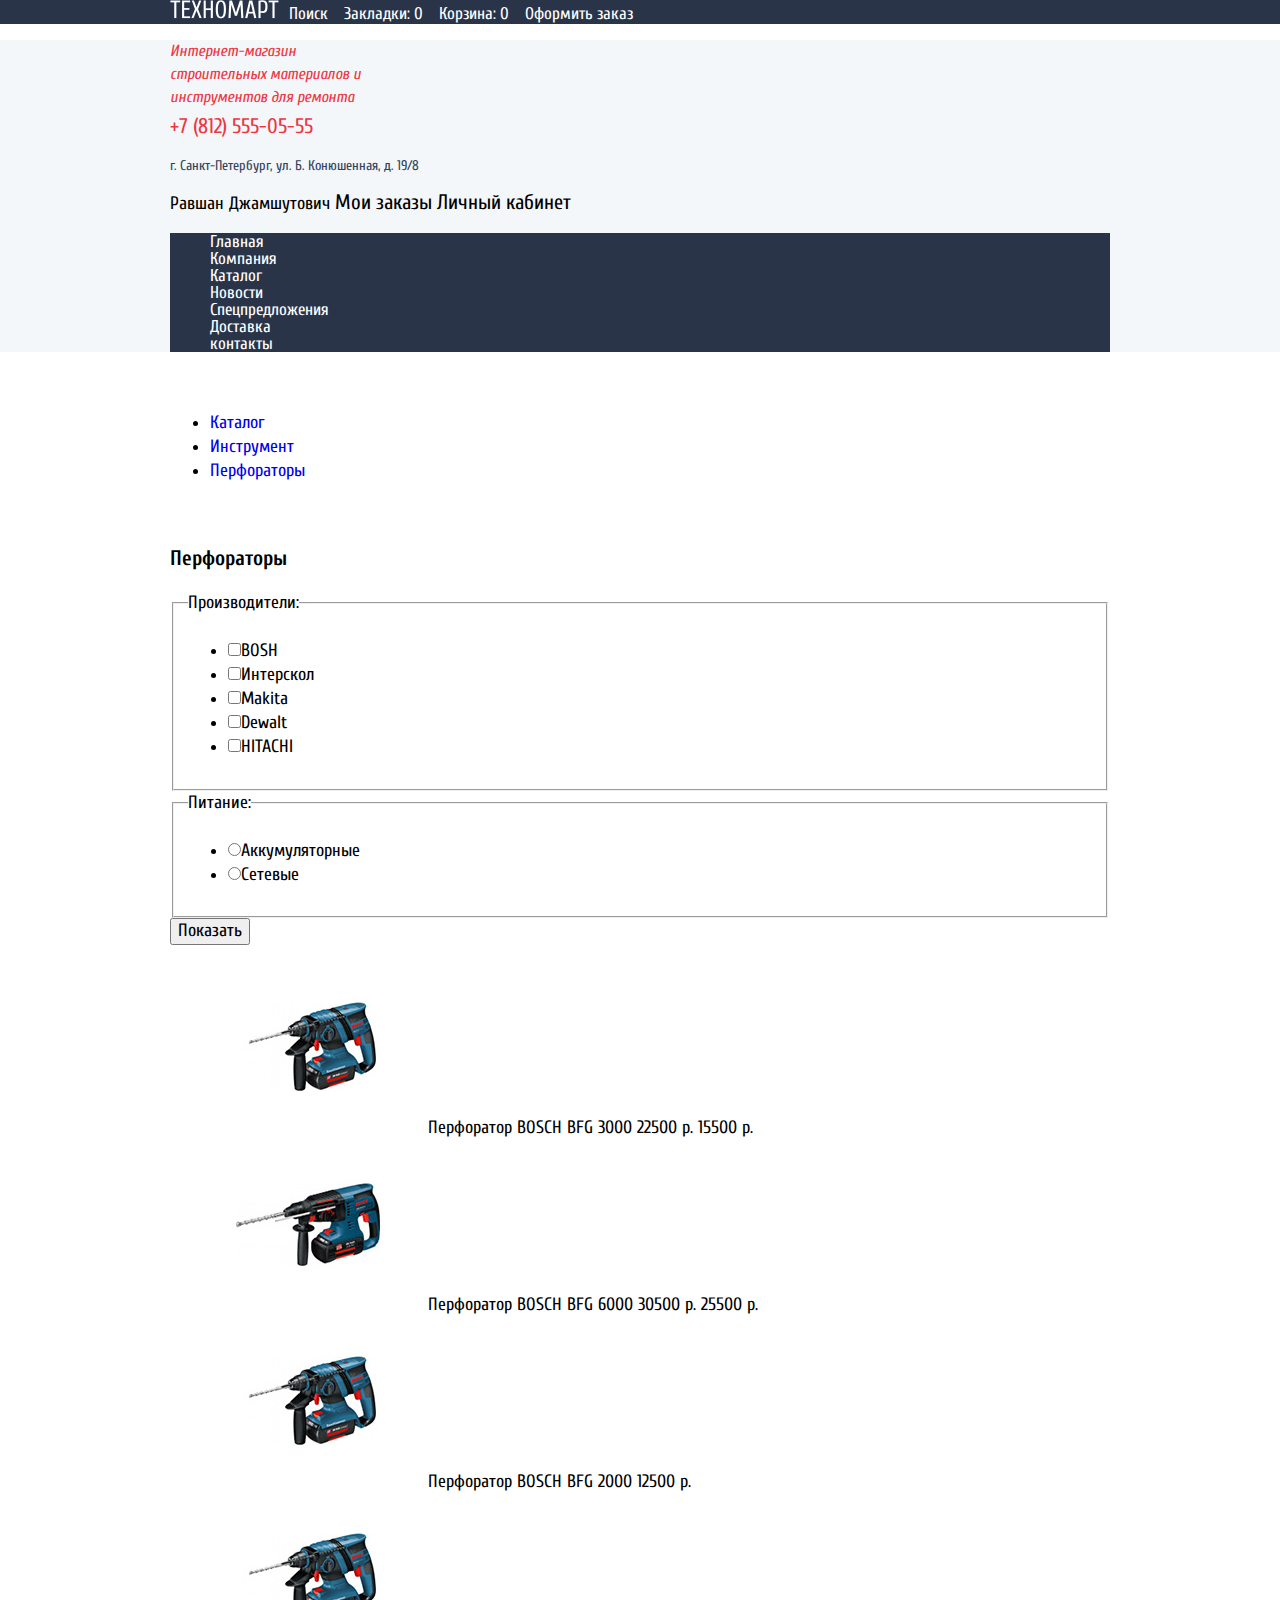
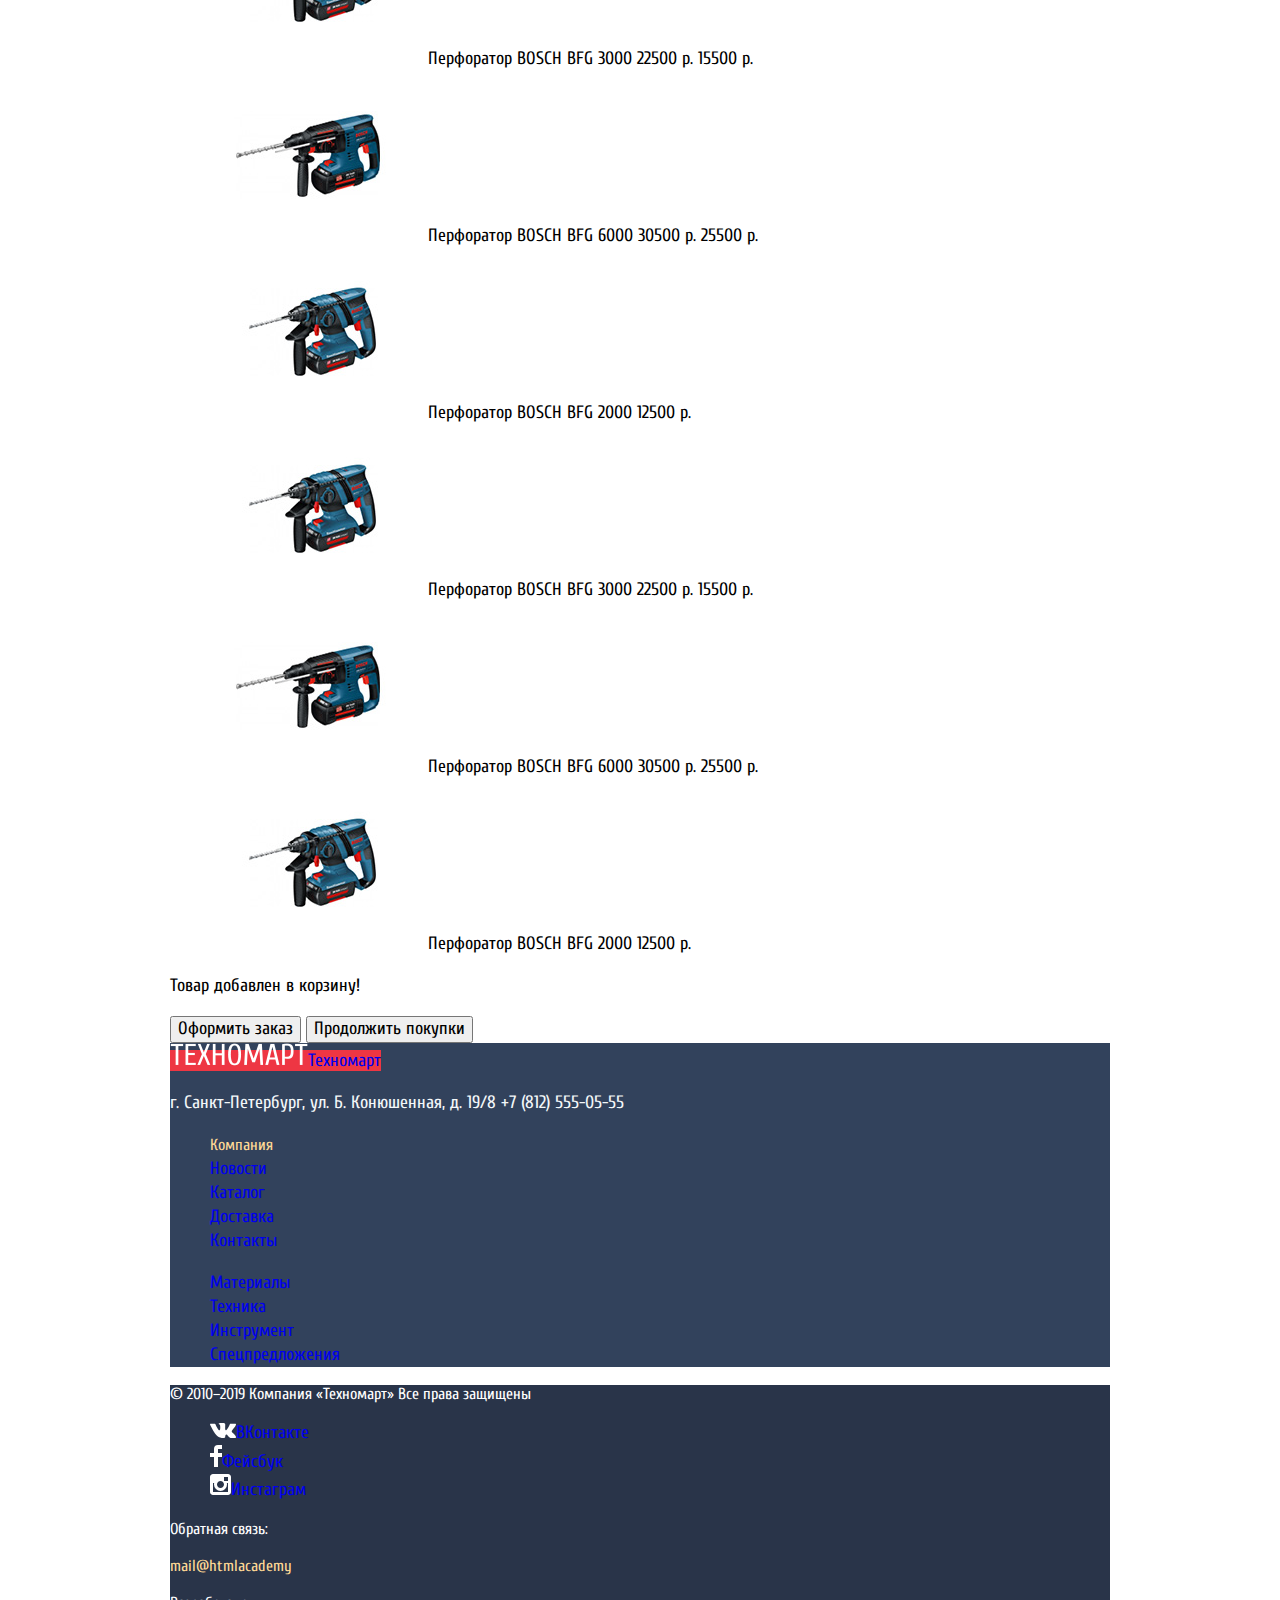
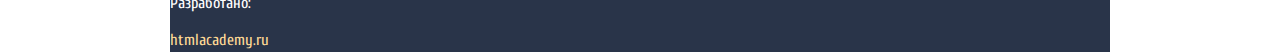
==== commit 7ad77173: "стилизация главной страницы 2" ====
--- a/catalog.html
+++ b/catalog.html
@@ -5,43 +5,46 @@
     <meta name="keywords" content="Техномарт, инструменты">
     <meta name="description" content="интернет-магазн инструментов Техномарт"> 
     <link href="css/normalize.css" rel="stylesheet">
-    <link href="https://fonts.googleapis.com/css?family=Cuprum&display=swap&subset=cyrillic" rel="stylesheet">
-    <link href="https://fonts.googleapis.com/css?family=Cuprum|PT+Sans&display=swap&subset=cyrillic" rel="stylesheet">
+    <link href="https://fonts.googleapis.com/css?family=Cuprum:400,700|PT+Sans:400,700&display=swap&subset=cyrillic" rel="stylesheet">
     <link href="css/style.css" rel="stylesheet" type="text/css">
     <title>HTML Academy: Каталог Техномарт</title>
   </head>
   <body>
-    <header class="main-heder">
-      <div class="main-heder__top">
-        <a class="main-heder__header" href="https://htmlacademy.ru/">Техномарт</a>
+    <header class="main-header">
+      <div class="main-header__top">
+        <div class="container">
+        <a class="main-header__header" href="https://htmlacademy.ru/"><img src="img/logo_head.png" alt="logo_head"></a>
         <button class="main-header__search">Поиск</button>
         <button class="main-header__marks">Закладки: 0</button>
         <button class="main-header__basket">Корзина: 0</button>
         <button class="button">Оформить заказ</button>
-      </div>
-      <div class="main-heder__wrap">
-        <p class="main-heder__text">Интернет-магазин строительных материалов и инструментов для ремонта</p>
-        <div>
-            <span class="main-heder__phone">+7 (812) 555-05-55</span>
-            <p class="main-heder__adress">г. Санкт-Петербург, ул. Б. Конюшенная, д. 19/8</p>
-        </div>
-        <div class="main-heder__personal">
-            <span class="main-heder__name">Равшан Джамшутович</span>
-            <a class="main-heder__oders" href="https://htmlacademy.ru/">Мои заказы</a>
-            <a class="main-heder__kabinet" href="https://htmlacademy.ru/">Личный кабинет</a>
         </div>
       </div>
+      <div class="main-header__wrap">
+        <div class="container">
+        <p class="main-header__text">Интернет-магазин строительных материалов и инструментов для ремонта</p>
+        <div>
+            <span class="main-header__phone">+7 (812) 555-05-55</span>
+            <p class="main-header__adress">г. Санкт-Петербург, ул. Б. Конюшенная, д. 19/8</p>
+        </div>
+        <div class="main-header__personal">
+            <span class="main-header__name">Равшан Джамшутович</span>
+            <a class="main-header__oders" href="https://htmlacademy.ru/">Мои заказы</a>
+            <a class="main-header__kabinet" href="https://htmlacademy.ru/">Личный кабинет</a>
+        </div>
       <nav class="main-navigation">
         <ul class="main-navigation__list">
-          <li><a href="index.html">Главная</a></li>
-          <li><a href="about.html">Компания</a></li>
-          <li><a href="catalog.html">Каталог</a></li>
-          <li><a href="news.html">Новости</a></li>
-          <li><a href="offer.html">Спецпредложения</a></li>
-          <li><a href="delivery.html">Доставка</a></li>
-          <li><a href="contacts.html">контакты</a></li>
+          <li><a class="main-navigation__link" href="index.html">Главная</a></li>
+          <li><a class="main-navigation__link" href="about.html">Компания</a></li>
+          <li><a class="main-navigation__link" href="catalog.html">Каталог</a></li>
+          <li><a class="main-navigation__link" href="news.html">Новости</a></li>
+          <li><a class="main-navigation__link" href="offer.html">Спецпредложения</a></li>
+          <li><a class="main-navigation__link" href="delivery.html">Доставка</a></li>
+          <li><a class="main-navigation__link" href="contacts.html">контакты</a></li>
         </ul>
       </nav>
+      </div>
+      </div>
     </header>
 
     <main class="container">
@@ -78,14 +81,14 @@
               </div> 
               <section class="goods">   
                     <ul class="goods__catalog">
-                      <li class="goods__item"><img src="img/BFG3000.jpg" alt="BFG_9000">Перфоратор BOSCH BFG 3000 22500 р. 15500 р.</li>
+                      <li class="goods__item"><img src="img/BFG3000.jpg" alt="BFG_3000">Перфоратор BOSCH BFG 3000 22500 р. 15500 р.</li>
                       <li class="goods__item"><img src="img/BFG6000.jpg" alt="BFG_3000">Перфоратор BOSCH BFG 6000 30500 р. 25500 р.</li>
                       <li class="goods__item"><img src="img/BFG2000.jpg" alt="BFG_2000">Перфоратор BOSCH BFG 2000 12500 р.</li>
-                      <li class="goods__item"><img src="img/BFG3000.jpg" alt="BFG_9000">Перфоратор BOSCH BFG 3000 22500 р. 15500 р.</li>
-                      <li class="goods__item"><img src="img/BFG6000.jpg" alt="BFG_3000">Перфоратор BOSCH BFG 6000 30500 р. 25500 р.</li>
+                      <li class="goods__item"><img src="img/BFG3000.jpg" alt="BFG_3000">Перфоратор BOSCH BFG 3000 22500 р. 15500 р.</li>
+                      <li class="goods__item"><img src="img/BFG6000.jpg" alt="BFG_6000">Перфоратор BOSCH BFG 6000 30500 р. 25500 р.</li>
                       <li class="goods__item"><img src="img/BFG2000.jpg" alt="BFG_2000">Перфоратор BOSCH BFG 2000 12500 р.</li>
-                      <li class="goods__item"><img src="img/BFG3000.jpg" alt="BFG_9000">Перфоратор BOSCH BFG 3000 22500 р. 15500 р.</li>
-                      <li class="goods__item"><img src="img/BFG6000.jpg" alt="BFG_3000">Перфоратор BOSCH BFG 6000 30500 р. 25500 р.</li>
+                      <li class="goods__item"><img src="img/BFG3000.jpg" alt="BFG_3000">Перфоратор BOSCH BFG 3000 22500 р. 15500 р.</li>
+                      <li class="goods__item"><img src="img/BFG6000.jpg" alt="BFG_6000">Перфоратор BOSCH BFG 6000 30500 р. 25500 р.</li>
                       <li class="goods__item"><img src="img/BFG2000.jpg" alt="BFG_2000">Перфоратор BOSCH BFG 2000 12500 р.</li>
                     </ul>
                </section>
@@ -103,8 +106,9 @@
    </main>
 
    <footer class="main-footer">
+      <div class="container">
         <div class="main-footer__wrap">
-          <p class="main-footer__header">Техномарт</p>
+          <a class="main-footer__logo" href="index.html"><img src="img/logo_footer.png" alt="logo_footer">Техномарт</a>
           <p class="main-footer__contacts">г. Санкт-Петербург, ул. Б. Конюшенная, д. 19/8 +7 (812) 555-05-55</p>
           <ul class="main-footer__nav">
             <li><a class="main-footer__link" href="about.html">Компания</a></li>
@@ -133,6 +137,7 @@
             <p class="main-footer__developer">Разработано:</p>
             <a href="htmlacademy.ru" class="main-footer__link">htmlacademy.ru</a>
         </div>   
+        </div>
       </footer>
   
     </body>
--- a/css/style.css
+++ b/css/style.css
@@ -3,17 +3,31 @@
     margin:0 auto;
 	padding: 0;
 	
-    font-family: "Typeface", Arial, sans-serif;
-    font-family: "PT Sans", Arial, sans-serif;
+    font-family: "Cuprum", Arial, sans-serif;
 	font-size: 18px;
 	font-weight: normal;
 	line-height: 24px;	
 	color: #000000;
 }
 
+.container{
+    margin:0 auto;
+    width: 940px;
+}
+
+.visually-hidden{
+    visibility: hidden;
+    font-size: 1px;
+}
+
+a {
+    text-decoration: none;
+  }
+
+/* стилизация шапки главной страницы и страницы каталога */
+
 .main-header__top{
     font-size: 17px;
-	font-weight: normal;
 	line-height: 18px;	
     color: #ffffff;
     
@@ -21,10 +35,261 @@
 }
 
 .main-header__top button{
-    font-size: inherit;
-	font-weight: inherit;
-	line-height: inherit;	
-    color: inherit;
-    
-    background-color: #293449;
-}
+    font-size: 17px;
+	line-height: 18px;	
+    color: #ffffff;
+    border: none;
+    
+    background-color: #293449;
+}
+.main-navigation{
+    font-size: 17px;
+	line-height: 17px;	
+    color: #ffffff;
+    
+    background-color: #293449;
+}
+
+.main-navigation__list{
+    list-style: none;
+}
+.main-navigation__link{
+    font-size: 17px;
+	line-height: 17px;	
+    color: #ffffff;
+}
+
+.main-header__wrap{
+    background-color: #f4f7f9;
+}
+
+
+.main-header__text
+{
+    width: 196px;
+    height: 60px;
+    font-family: Cuprum;
+    font-size: 16px;
+    font-weight: normal;
+    font-style: italic;
+    font-stretch: normal;
+    line-height: 1.44;
+    letter-spacing: normal;
+    text-align: left;
+    color: #ee3643;
+  }
+.main-header__phone{
+    font-size: 21px;
+	line-height: 21px;	
+    color: #ee3643;
+}
+
+.main-header__adress{
+    font-size: 14px;
+	line-height: 24px;	
+    color: #32425c;
+}
+
+.main-header__personal a{
+
+    font-size: 21px;
+	line-height: 21px;	
+    color: #000000;
+}
+
+/* стилизация основного содержимого главной страницы */
+.goods__header{
+    font-size: 30px;
+	line-height: 30px;	
+    color: #32425c;
+}
+
+.goods__all{
+    font-size: 14px;
+	line-height: 18px;	
+    color: #ffffff;
+    background-color: #ee3643;
+}
+.goods__catalog{
+    list-style: none;
+}
+
+.fabricators__all{
+    font-size: 14px;
+	line-height: 18px;	
+    color: #ffffff;
+    background-color: #ee3643;
+}
+.fabricators__catalog{
+    list-style: none;
+}
+
+.service{
+    background-color: #f4f7f9;
+}
+.service__header{
+    font-size: 30px;
+	line-height: 30px;	
+    color: #000000;
+    
+}
+.service__text{
+    font-family: "PT Sans", Arial, sans-serif;
+    font-size: 13px;
+	line-height: 24px;	
+    color: #000000;
+    
+}
+
+.service__list{
+    font-weight: bold;
+    font-size: 21px;
+	line-height: 30px;	
+    color: #ffffff; 
+    background-color: #32425c;
+
+    list-style: none;
+}
+
+.company__header{
+    font-size: 30px;
+	line-height: 30px;	
+    color: #000000; 
+
+}
+.company__text{
+    font-family: "PT Sans", Arial, sans-serif;
+    font-size: 13px;
+	line-height: 24px;	
+    color: #000000;
+    
+}
+.company_list{
+    font-family: "PT Sans", Arial, sans-serif;
+    font-size: 18px;
+	line-height: 20px;	
+    color: #000000; 
+
+    list-style: none;
+}
+.company_link{
+    font-size: 14px;
+	line-height: 18px;	
+    color: #ffffff;
+    background-color: #ee3643; 
+}
+.contacts__header{
+    font-size: 30px;
+	line-height: 30px;	
+    color: #000000; 
+}
+.contacts__text{
+    font-family: "PT Sans", Arial, sans-serif;
+    font-size: 13px;
+	line-height: 24px;	
+    color: #000000;
+}
+
+.contacts__link{
+    font-size: 14px;
+	line-height: 18px;	
+    color: #ffffff;
+    background-color: #ee3643; 
+}
+
+.mail__label{
+    font-size: 18px;
+	line-height: 18px;	
+    color: #000000; 
+}
+.mail__name{
+    font-family: "PT Sans", Arial, sans-serif;
+    font-size: 13px;
+	line-height: 18px;	
+    color: #a9a9a9;
+}
+.mail__email{
+    font-family: "PT Sans", Arial, sans-serif;
+    font-size: 13px;
+	line-height: 18px;	
+    color: #a9a9a9;
+}
+.mail__letter{
+    font-family: "PT Sans", Arial, sans-serif;
+    font-size: 13px;
+	line-height: 18px;	
+    color: #a9a9a9;
+}
+.mail__button{
+    font-size: 14px;
+	line-height: 18px;	
+    color: #ffffff;
+    background-color: #ee3643; 
+    border: none;
+}
+
+/* стилизация подвала главной страницы */
+
+.main-footer__wrap{
+    background-color: #32425c; 
+}
+
+.main-footer__logo{
+    background-color: #ee3643; 
+}
+
+.main-footer__contacts{
+    font-size: 18px;
+	line-height: 24px;	
+    color: #f3f7f9;
+}
+.main-footer__nav{
+    
+    list-style: none;
+}
+
+.main-footer__nav{
+    font-size: 18px;
+	line-height: 24px;	
+    color: #f3f7f9;
+}
+
+.main-footer__catalog{
+    list-style: none;
+}
+
+.main-footer__list{
+    font-size: 18px;
+	line-height: 24px;	
+    color: #ffda96;
+}
+  
+.main-footer__bottom{
+    background-color: #293449;
+}
+
+.main-footer__text{
+    font-size: 16px;
+	line-height: 18px;	
+    color: #ffffff;
+}
+.main-footer__sotial{
+    list-style: none;
+}
+.main-footer__email{
+    font-size: 16px;
+	line-height: 18px;	
+    color: #ffffff;
+}
+
+.main-footer__link{
+    font-size: 16px;
+	line-height: 18px;	
+    color: #ffda96;
+}
+
+.main-footer__developer{
+    font-size: 16px;
+	line-height: 18px;	
+    color: #ffffff; 
+}
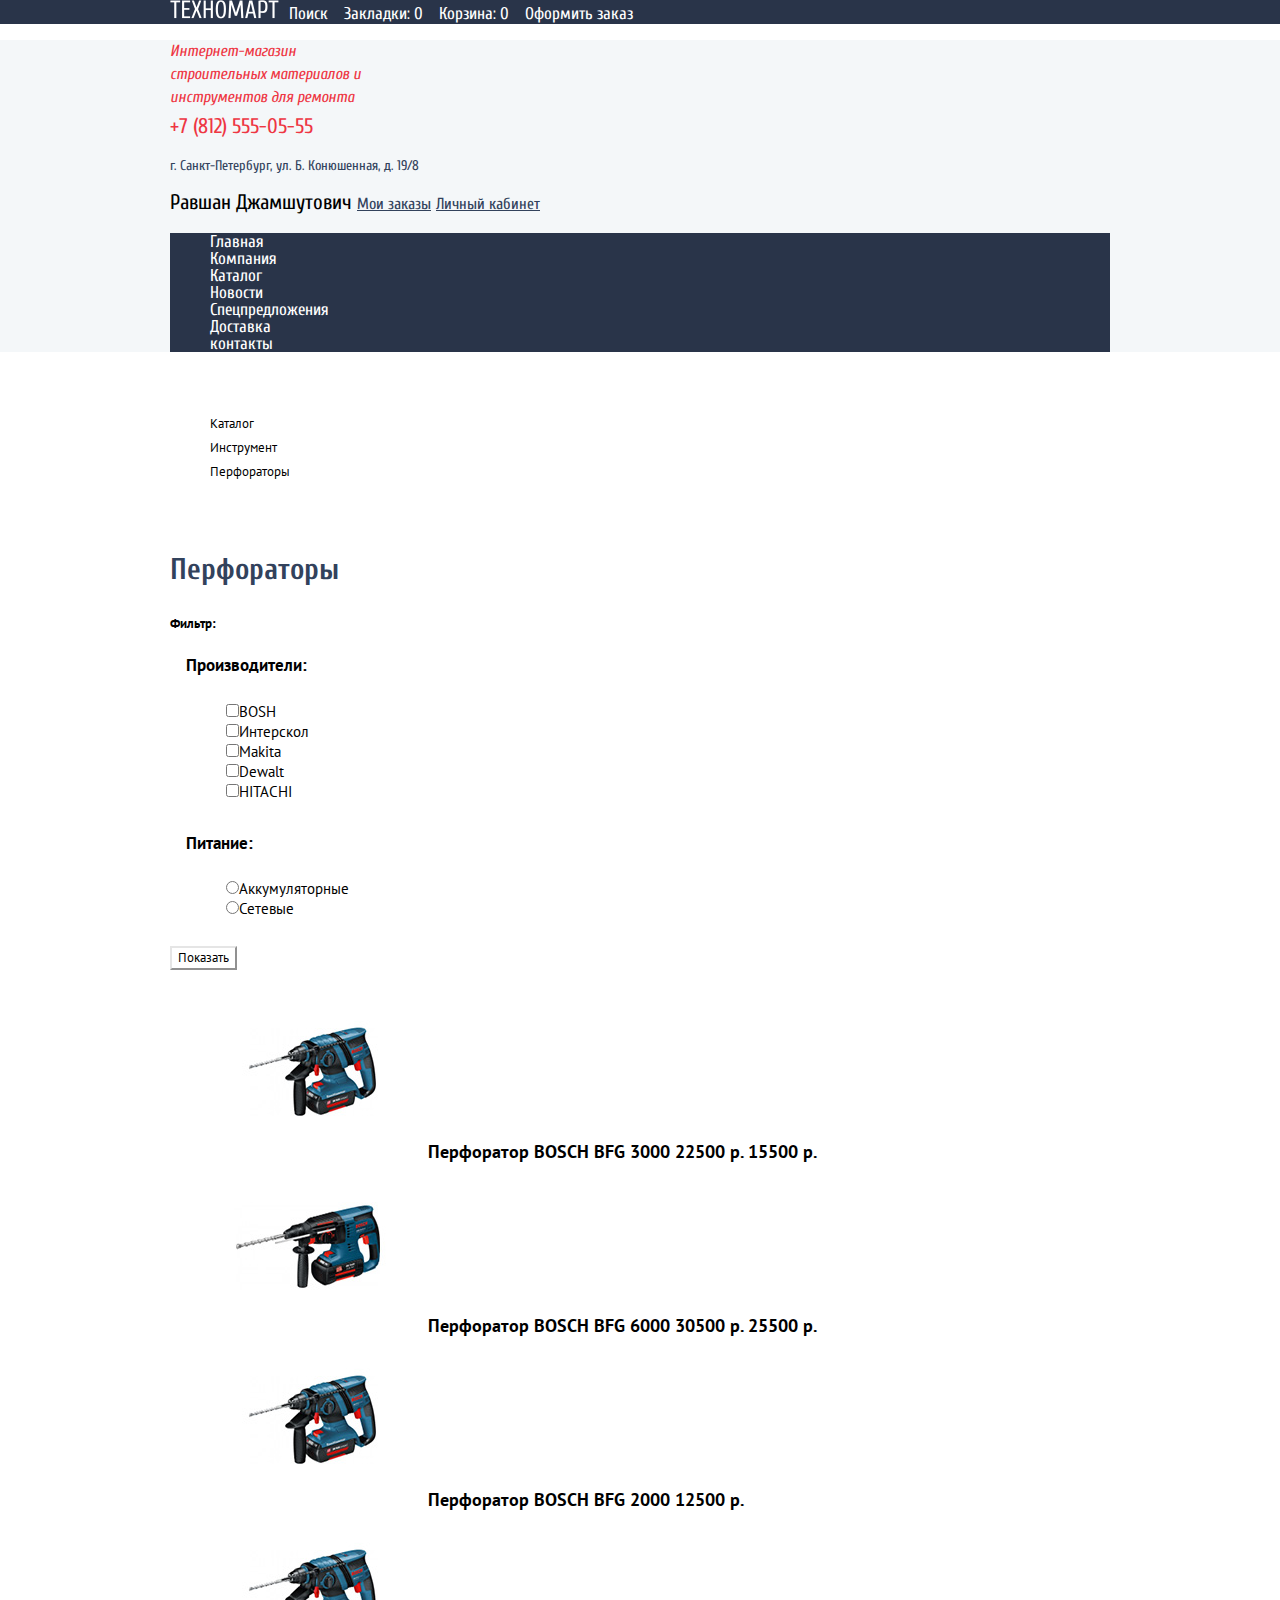
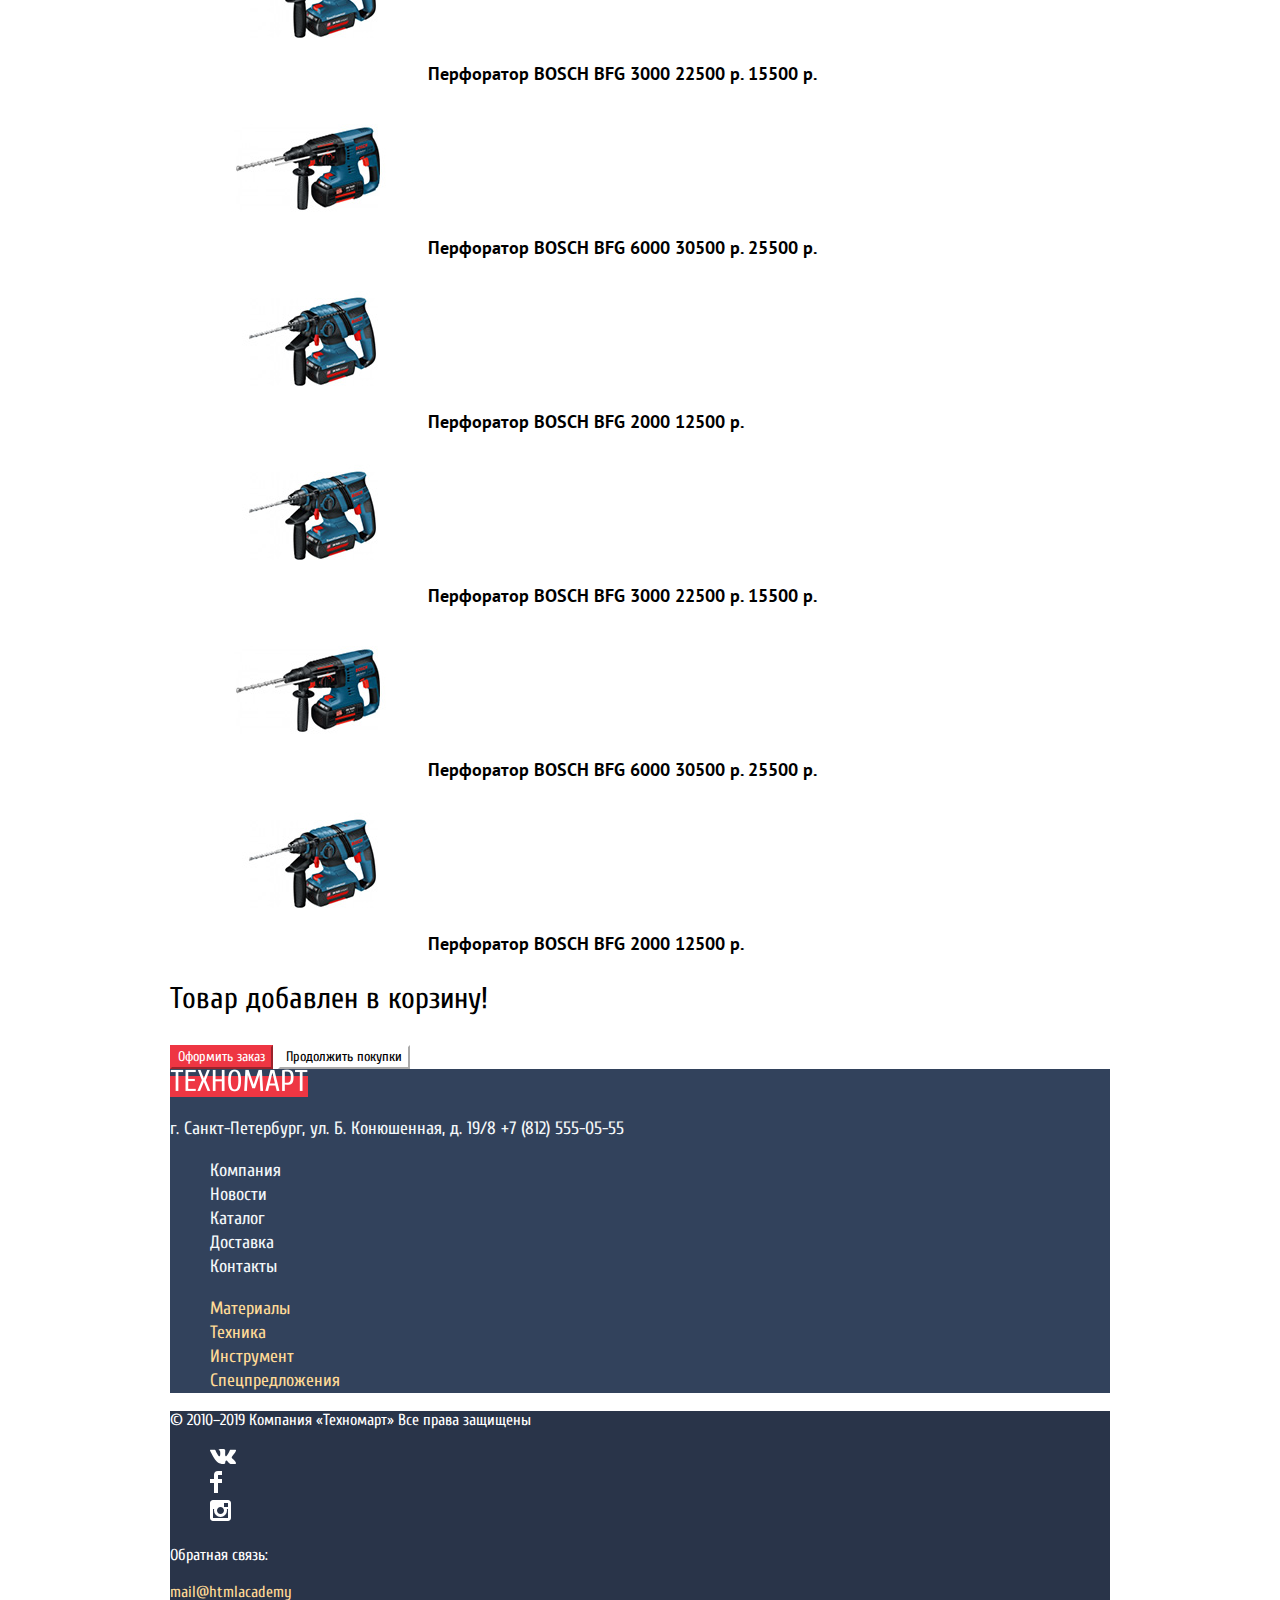
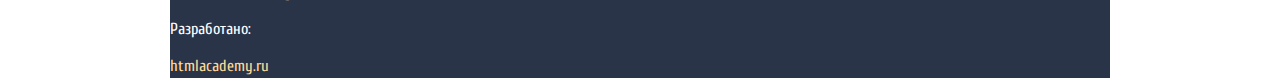
==== commit 37a01d86: "style index and catalog page" ====
--- a/catalog.html
+++ b/catalog.html
@@ -50,18 +50,19 @@
     <main class="container">
         <h1 class="visually-hidden">Каталог</h1>
           <ul class="breadcrumbs">
-              <li><a href="catalog.html">Каталог</a></li>
-              <li><a href="tools.html">Инструмент</a></li>
-              <li><a href="perforators.html">Перфораторы</a></li>
+              <li><a class="breadcrumbs__link" href="catalog.html">Каталог</a></li>
+              <li><a class="breadcrumbs__link" href="tools.html">Инструмент</a></li>
+              <li><a class="breadcrumbs__link" href="perforators.html">Перфораторы</a></li>
           </ul>
           <h2 class="visually-hidden">Страница каталога</h2>
           <section class="main__conteiner">
               <h3 class="main__header">Перфораторы</h3>
-              <div class="main__filters">
-                <form class="main__form" method="get" action="https://echo.htmlacademy.ru">
+              <div class="main-filters">
+                <h4 class="main-filters__header">Фильтр:</h4>
+                <form class="main-filtres__form" method="get" action="https://echo.htmlacademy.ru">
                       <fieldset>
-                          <legend>Производители:</legend>
-                      <ul>
+                          <legend class="main-filtres__legend">Производители:</legend>
+                      <ul class="main-filtres__fabricators">
                           <li> <input type="checkbox" name="bosh" id="bosh"><label for="bosh">BOSH</label></li>
                           <li> <input type="checkbox" name="interskol" id="interskol"><label for="interskol">Интерскол</label></li>
                           <li> <input type="checkbox" name="makita" id="makita"><label for="makita">Makita</label></li>
@@ -70,13 +71,13 @@
                       </ul>
                       </fieldset>
                   <fieldset>
-                      <legend>Питание:</legend>
-                      <ul>
+                      <legend class="main-filtres__legend">Питание:</legend>
+                      <ul class="main-filtres__power">
                           <li> <input type="radio" name="power" value="batery" id="batery"><label for="batery">Аккумуляторные</label></li>
                           <li> <input type="radio" name="power" value="supply" id="supply"><label for="supply">Сетевые</label></li>
                       </ul>
                   </fieldset>
-                  <button class="button" type="submit">Показать</button>
+                  <button class="main-filtres__button" type="submit">Показать</button>
                 </form>
               </div> 
               <section class="goods">   
@@ -93,10 +94,10 @@
                     </ul>
                </section>
                <div>
-                 <form class="order_form" method="post" action="https://echo.htmlacademy.ru">
-                  <p class="order_text">Товар добавлен в корзину!</p>
-                  <button class="order_complete" type="submit">Оформить заказ</button>
-                  <button class="order_continue" type="submit">Продолжить покупки</button>
+                 <form class="order__form" method="post" action="https://echo.htmlacademy.ru">
+                  <p class="order__text">Товар добавлен в корзину!</p>
+                  <button class="order__complete" type="submit">Оформить заказ</button>
+                  <button class="order__continue" type="submit">Продолжить покупки</button>
                 </form>
                </div>
 
@@ -106,39 +107,39 @@
    </main>
 
    <footer class="main-footer">
-      <div class="container">
-        <div class="main-footer__wrap">
-          <a class="main-footer__logo" href="index.html"><img src="img/logo_footer.png" alt="logo_footer">Техномарт</a>
-          <p class="main-footer__contacts">г. Санкт-Петербург, ул. Б. Конюшенная, д. 19/8 +7 (812) 555-05-55</p>
-          <ul class="main-footer__nav">
-            <li><a class="main-footer__link" href="about.html">Компания</a></li>
-            <li><a href="news.html">Новости</a></li>
-            <li><a href="catalog.html">Каталог</a></li>
-            <li><a href="delivery.html">Доставка</a></li>
-            <li><a href="contacts.html">Контакты</a></li>
-          </ul>
-  
-          <ul class="main-footer__catalog">
-            <li><a href="materials.html">Материалы</a></li>
-            <li><a href="tehnik.html">Техника</a></li>
-            <li><a href="tools.html">Инструмент</a></li>
-            <li><a href="offers.html">Спецпредложения</a></li>
-          </ul>
-        </div>
-        <div class="main-footer__bottom">
-          <p class="main-footer__text">© 2010–2019 Компания «Техномарт» Все права защищены</p>
-            <ul class="main-footer__sotial">
-                <li><a class="main-footer__vk" href="vk.html"><svg xmlns="http://www.w3.org/2000/svg" width="26" height="15" viewBox="0 0 26 15"><path fill="#FFF" d="M16.138 11.51c.956-.309 2.18 2.04 3.483 2.939.978.681 1.727.534 1.727.534l3.473-.05s1.815-.112.957-1.554c-.071-.12-.503-1.069-2.585-3.022-2.177-2.043-1.882-1.712.739-5.244 1.597-2.153 2.236-3.468 2.036-4.028-.192-.539-1.365-.399-1.365-.399L20.69.713c-.381.001-.704.119-.851.515-.003.004-.621 1.666-1.445 3.079-1.741 2.989-2.436 3.148-2.724 2.961-.661-.433-.494-1.737-.494-2.664 0-2.897.432-4.105-.846-4.417-.427-.104-.739-.172-1.828-.182-1.392-.021-2.574 0-3.244.329-.445.223-.786.712-.579.74.26.035.843.16 1.155.586.401.552.389 1.789.389 1.789s.229 3.411-.54 3.834c-.528.29-1.25-.302-2.803-3.016-.793-1.388-1.392-2.922-1.392-2.922s-.116-.285-.326-.441c-.25-.185-.6-.244-.6-.244L.848.684S.29.7.085.946c-.182.218-.015.668-.015.668s2.909 6.881 6.203 10.347c3.02 3.182 6.452 2.971 6.452 2.971h1.555s.469-.054.709-.312c.224-.24.214-.691.214-.691s-.031-2.109.935-2.419z"/></svg>ВКонтакте</a></li>
-                <li><a class="main-footer__fb" href="fb.html"><svg xmlns="http://www.w3.org/2000/svg" width="12" height="22" viewBox="0 0 12 22"><path fill="#FFF" d="M12 4V0H8a4 4 0 0 0-4 4v4H0v4h4v10h4V12h4V8H8V4h4z"/></svg>Фейсбук</a></li>
-                <li><a class="main-footer__instagram" href="instagram.html"><svg xmlns="http://www.w3.org/2000/svg" width="21" height="21" viewBox="0 0 21 21"><path fill="#FFF" d="M18 0H3C1.35 0 0 1.35 0 3v15c0 1.65 1.35 3 3 3h15c1.65 0 3-1.35 3-3V3c0-1.65-1.35-3-3-3zm-7.5 7c1.93 0 3.5 1.57 3.5 3.5S12.43 14 10.5 14 7 12.43 7 10.5 8.57 7 10.5 7zM18 18H3V9h1.181A6.504 6.504 0 0 0 4 10.5a6.5 6.5 0 1 0 13 0 6.45 6.45 0 0 0-.181-1.5H18v9zm0-11h-4V3h4v4z"/></svg>Инстаграм</a></li>
-            </ul>
-            <p class="main-footer__email">Обратная связь:</p>
-            <a href="mail@htmlacademy" class="main-footer__link">mail@htmlacademy</a>
-            <p class="main-footer__developer">Разработано:</p>
-            <a href="htmlacademy.ru" class="main-footer__link">htmlacademy.ru</a>
-        </div>   
-        </div>
-      </footer>
+    <div class="container">
+     <div class="main-footer__wrap">
+       <a class="main-footer__logo" href="index.html"><img src="img/logo_footer.png" alt="logo_footer"></a>
+       <p class="main-footer__contacts">г. Санкт-Петербург, ул. Б. Конюшенная, д. 19/8 +7 (812) 555-05-55</p>
+       <ul class="main-footer__nav">
+         <li><a class="main-footer__nav" href="about.html">Компания</a></li>
+         <li><a class="main-footer__nav" href="news.html">Новости</a></li>
+         <li><a class="main-footer__nav" href="catalog.html">Каталог</a></li>
+         <li><a class="main-footer__nav" href="delivery.html">Доставка</a></li>
+         <li><a class="main-footer__nav" href="contacts.html">Контакты</a></li>
+       </ul>
+
+       <ul class="main-footer__catalog">
+         <li><a class="main-footer__list" href="materials.html">Материалы</a></li>
+         <li><a class="main-footer__list" href="tehnik.html">Техника</a></li>
+         <li><a class="main-footer__list" href="tools.html">Инструмент</a></li>
+         <li><a class="main-footer__list" href="offers.html">Спецпредложения</a></li>
+       </ul>
+     </div>
+     <div class="main-footer__bottom">
+       <p class="main-footer__text">© 2010–2019 Компания «Техномарт» Все права защищены</p>
+       <ul class="main-footer__sotial">
+         <li><a class="main-footer__vk" href="vk.html"><svg xmlns="http://www.w3.org/2000/svg" width="26" height="15" viewBox="0 0 26 15"><path fill="#FFF" d="M16.138 11.51c.956-.309 2.18 2.04 3.483 2.939.978.681 1.727.534 1.727.534l3.473-.05s1.815-.112.957-1.554c-.071-.12-.503-1.069-2.585-3.022-2.177-2.043-1.882-1.712.739-5.244 1.597-2.153 2.236-3.468 2.036-4.028-.192-.539-1.365-.399-1.365-.399L20.69.713c-.381.001-.704.119-.851.515-.003.004-.621 1.666-1.445 3.079-1.741 2.989-2.436 3.148-2.724 2.961-.661-.433-.494-1.737-.494-2.664 0-2.897.432-4.105-.846-4.417-.427-.104-.739-.172-1.828-.182-1.392-.021-2.574 0-3.244.329-.445.223-.786.712-.579.74.26.035.843.16 1.155.586.401.552.389 1.789.389 1.789s.229 3.411-.54 3.834c-.528.29-1.25-.302-2.803-3.016-.793-1.388-1.392-2.922-1.392-2.922s-.116-.285-.326-.441c-.25-.185-.6-.244-.6-.244L.848.684S.29.7.085.946c-.182.218-.015.668-.015.668s2.909 6.881 6.203 10.347c3.02 3.182 6.452 2.971 6.452 2.971h1.555s.469-.054.709-.312c.224-.24.214-.691.214-.691s-.031-2.109.935-2.419z"/></svg></a></li>
+         <li><a class="main-footer__fb" href="fb.html"><svg xmlns="http://www.w3.org/2000/svg" width="12" height="22" viewBox="0 0 12 22"><path fill="#FFF" d="M12 4V0H8a4 4 0 0 0-4 4v4H0v4h4v10h4V12h4V8H8V4h4z"/></svg></a></li>
+         <li><a class="main-footer__instagram" href="instagram.html"><svg xmlns="http://www.w3.org/2000/svg" width="21" height="21" viewBox="0 0 21 21"><path fill="#FFF" d="M18 0H3C1.35 0 0 1.35 0 3v15c0 1.65 1.35 3 3 3h15c1.65 0 3-1.35 3-3V3c0-1.65-1.35-3-3-3zm-7.5 7c1.93 0 3.5 1.57 3.5 3.5S12.43 14 10.5 14 7 12.43 7 10.5 8.57 7 10.5 7zM18 18H3V9h1.181A6.504 6.504 0 0 0 4 10.5a6.5 6.5 0 1 0 13 0 6.45 6.45 0 0 0-.181-1.5H18v9zm0-11h-4V3h4v4z"/></svg></a></li>
+       </ul>
+         <p class="main-footer__email">Обратная связь:</p>
+         <a href="mail@htmlacademy" class="main-footer__link">mail@htmlacademy</a>
+         <p class="main-footer__developer">Разработано:</p>
+         <a href="htmlacademy.ru" class="main-footer__link">htmlacademy.ru</a>
+     </div>   
+     </div>
+   </footer>
   
     </body>
   </html>
--- a/css/style.css
+++ b/css/style.css
@@ -90,11 +90,36 @@
     color: #32425c;
 }
 
-.main-header__personal a{
-
+
+.main-header__enter{
     font-size: 21px;
 	line-height: 21px;	
     color: #000000;
+}
+.main-header__registration{
+    font-size: 21px;
+	line-height: 21px;	
+    color: #000000;
+}
+
+.main-header__name{
+    font-size: 21px;
+	line-height: 21px;	
+    color: #000000;
+}
+
+.main-header__oders{
+    font-size: 16px;
+	line-height: 18px;	
+    color: #32425c;
+    text-decoration: underline;
+}
+
+.main-header__kabinet{
+    font-size: 16px;
+	line-height: 18px;	
+    color: #32425c;
+    text-decoration: underline;
 }
 
 /* стилизация основного содержимого главной страницы */
@@ -228,7 +253,7 @@
     border: none;
 }
 
-/* стилизация подвала главной страницы */
+/* стилизация подвала главной страницы и страницы каталога */
 
 .main-footer__wrap{
     background-color: #32425c; 
@@ -293,3 +318,89 @@
 	line-height: 18px;	
     color: #ffffff; 
 }
+
+/* стилизация главного содержимого страницы каталога */
+
+.breadcrumbs{
+    list-style  : none;
+}
+.breadcrumbs__link{
+    font-family: "PT Sans", Arial, sans-serif;
+    font-size: 13px;
+	line-height: 18px;	
+    color: #000000; 
+}
+.main__header{
+    font-size: 30px;
+	line-height: 30px;	
+    color: #32425c; 
+}
+
+.main-filters__header{
+    font-family: "PT Sans", Arial, sans-serif;
+    font-size: 13px;
+	line-height: 18px;	
+    color: #000000; 
+}
+.main-filtres__legend{
+    font-family: "PT Sans", Arial, sans-serif;
+    font-weight: bold;
+    font-size: 17px;
+	line-height: 30px;	
+    color: #000000; 
+}
+.main-filtres__fabricators{
+    list-style  : none;
+    font-family: "PT Sans", Arial, sans-serif;
+    font-size: 15px;
+	line-height: 20px;	
+    color: #000000; 
+}
+
+.main-filtres__power{
+    list-style  : none;
+    font-family: "PT Sans", Arial, sans-serif;
+    font-size: 15px;
+	line-height: 20px;	
+    color: #000000; 
+}
+fieldset{
+    border: none;
+}
+.main-filtres__button{
+    font-family: "PT Sans", Arial, sans-serif;
+    font-size: 13px;
+	line-height: 18px;	
+    color: #000000; 
+    background-color: #ffffff;
+    border-color: #e5e5e5;
+
+}
+
+.goods__item{
+
+    font-family: "PT Sans", Arial, sans-serif;
+    font-weight: bold;
+    font-size: 18px;
+	line-height: 20px;	
+    color: #000000; 
+}
+.order__text{
+    font-size: 30px;
+	line-height: 30px;	
+    color: #000000; 
+}
+.order__complete{
+    font-size: 14px;
+	line-height: 18px;	
+    color: #ffffff; 
+    background-color: #ee3643;
+    border-color: #ee3643;
+}
+.order__continue{
+    font-size: 14px;
+	line-height: 18px;	
+    color: #000000; 
+    background-color: #ffffff;
+    border-color: #ffffff;
+}